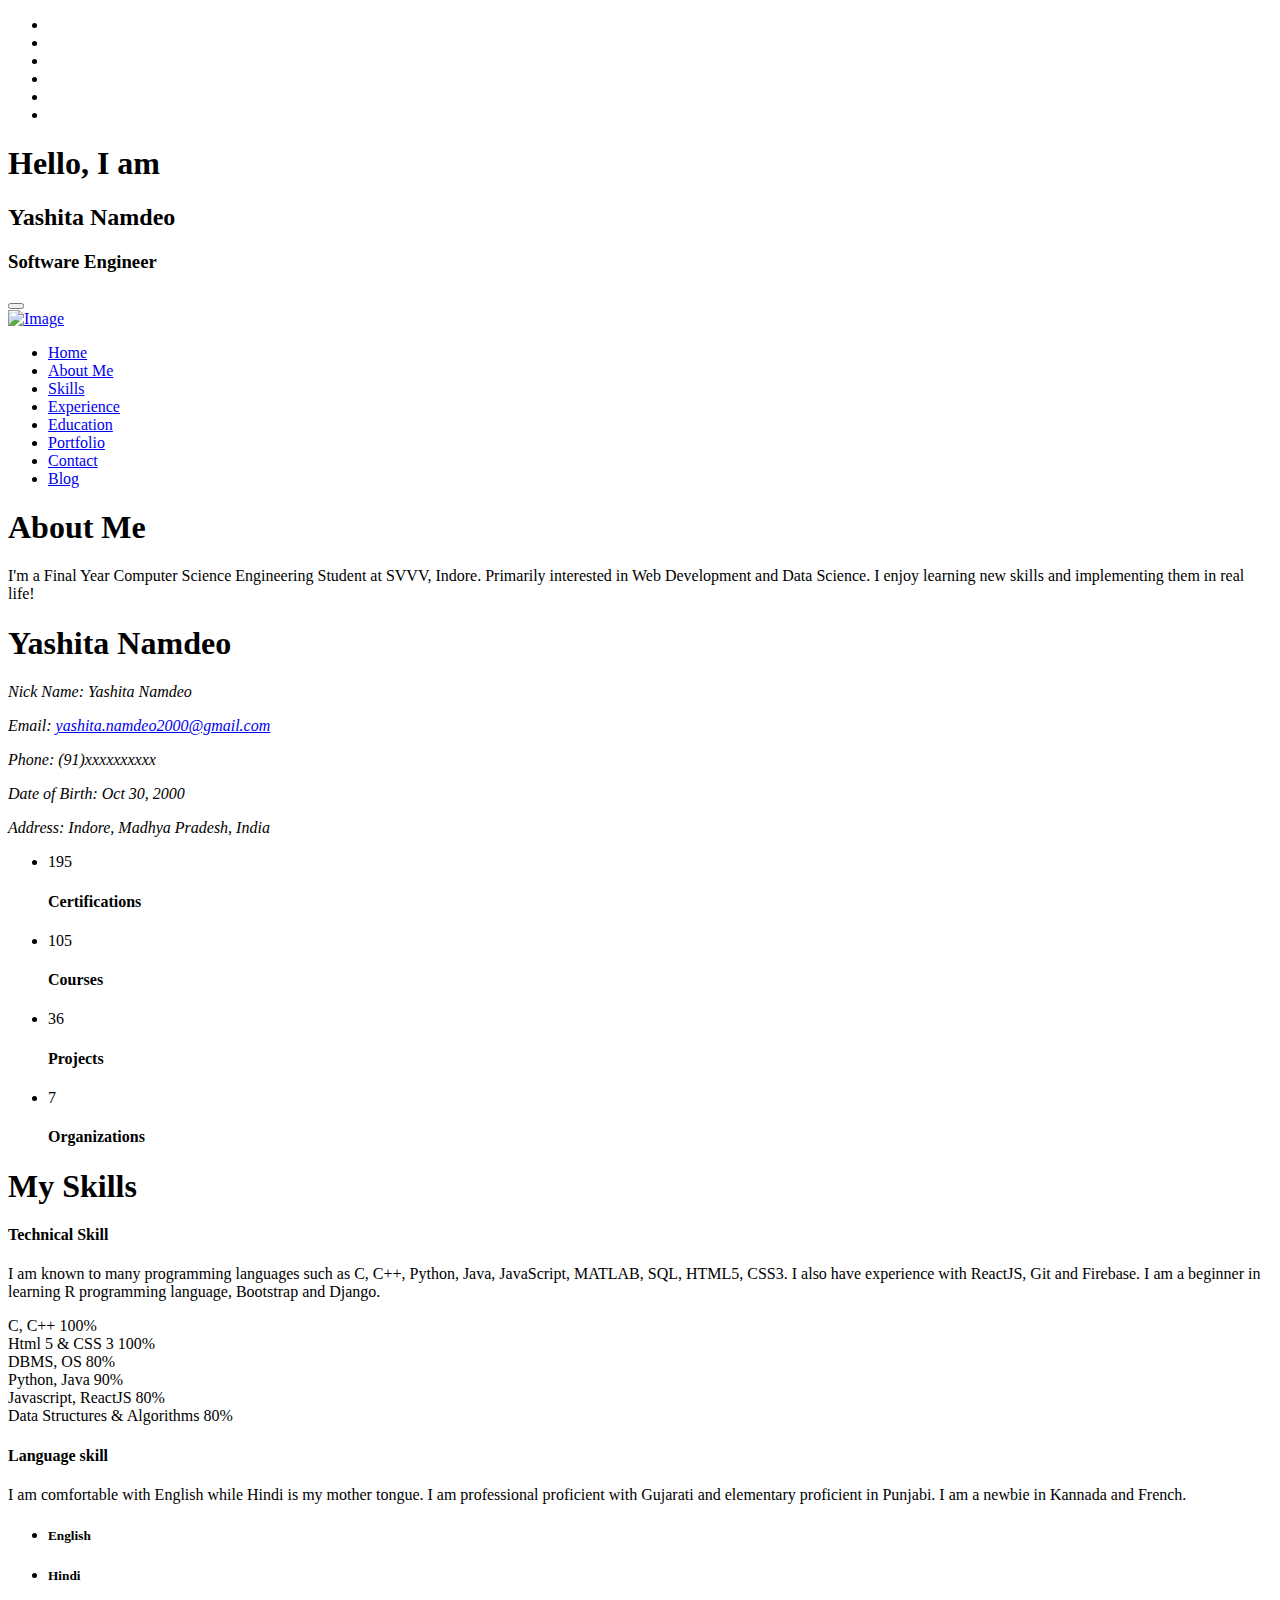
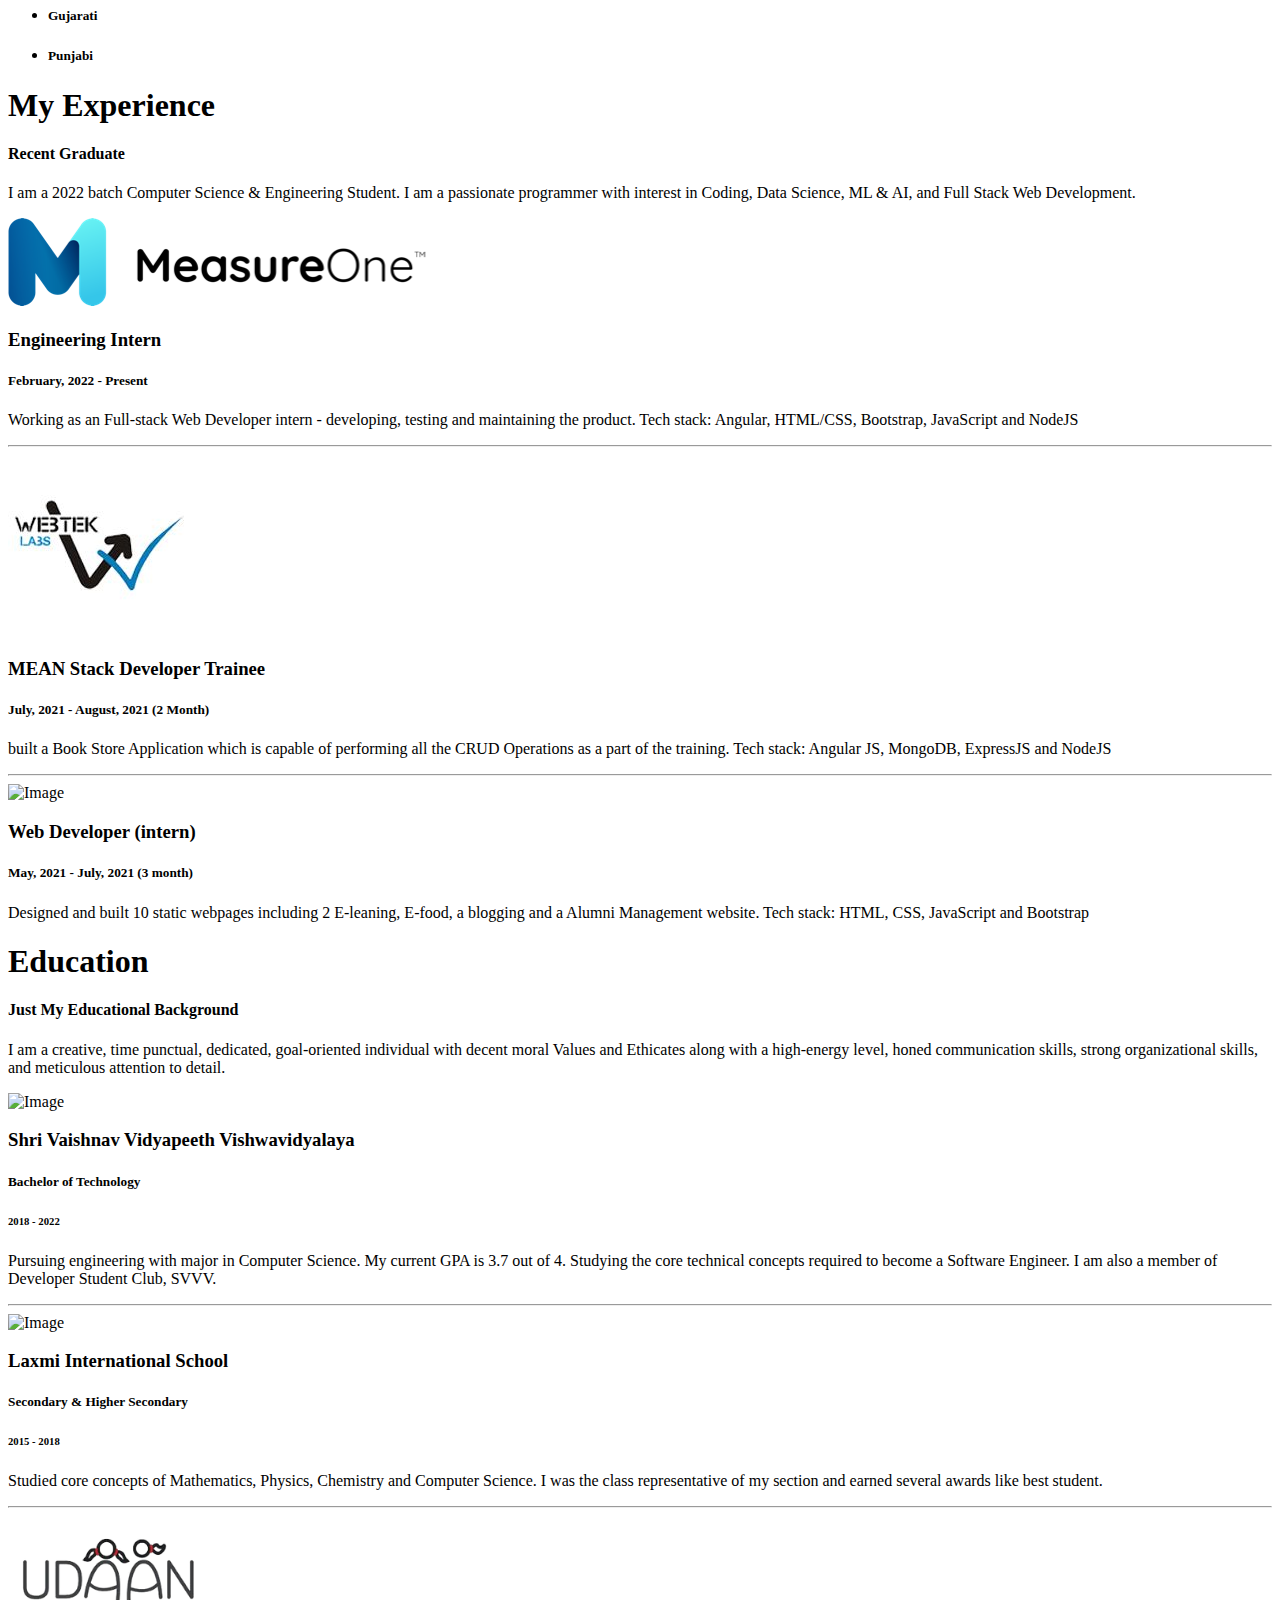
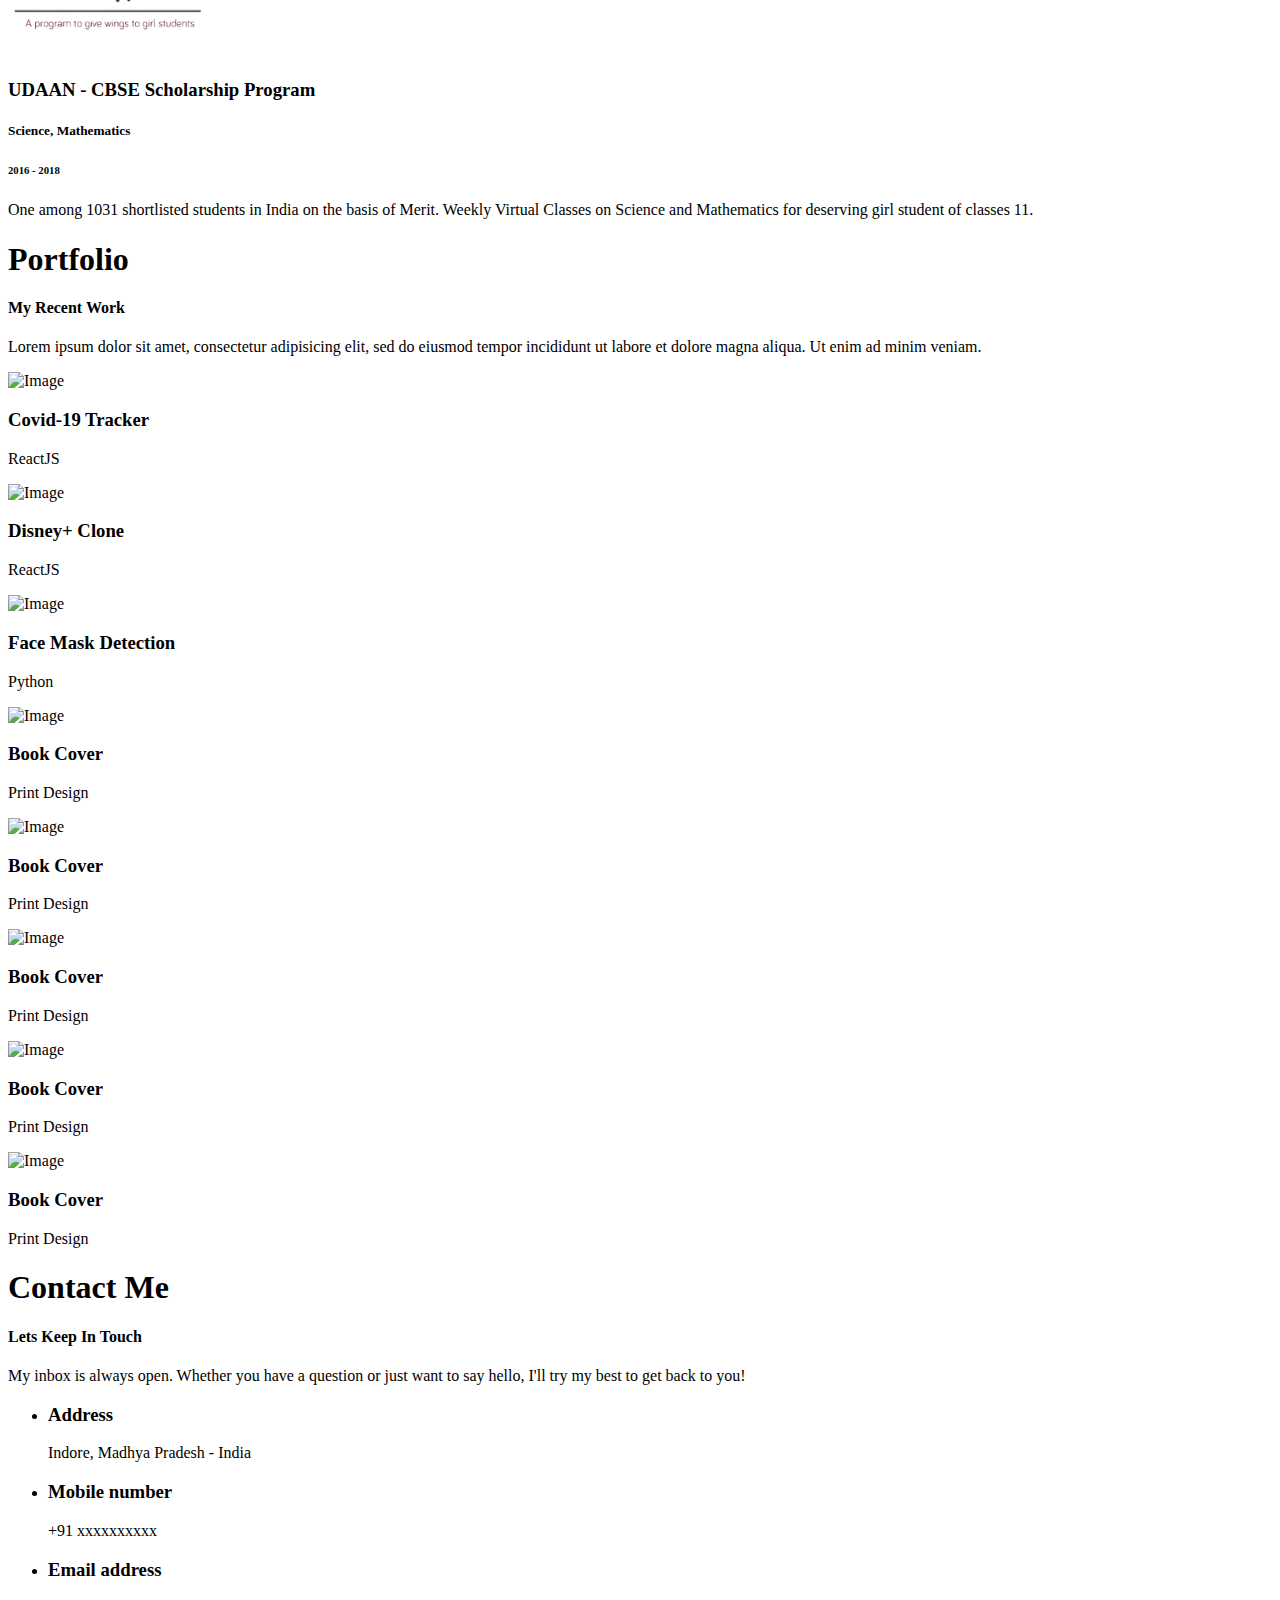
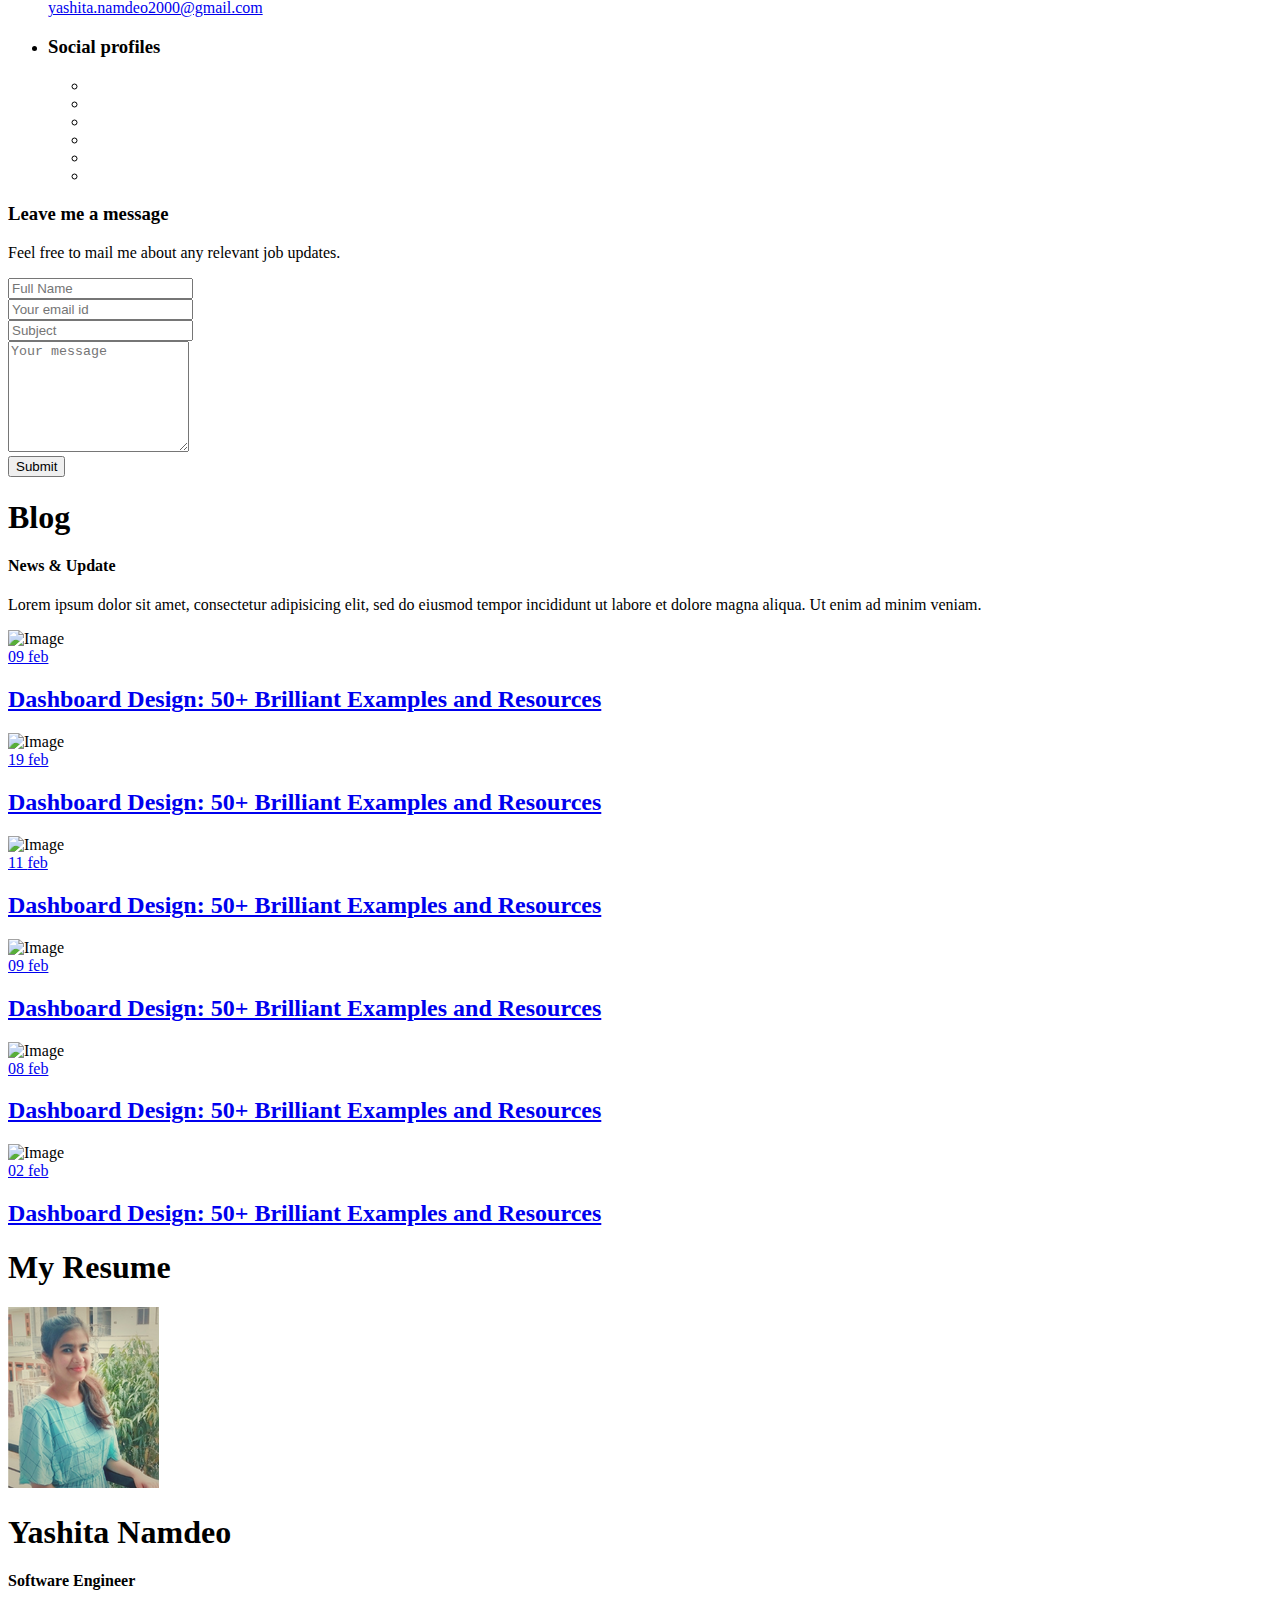
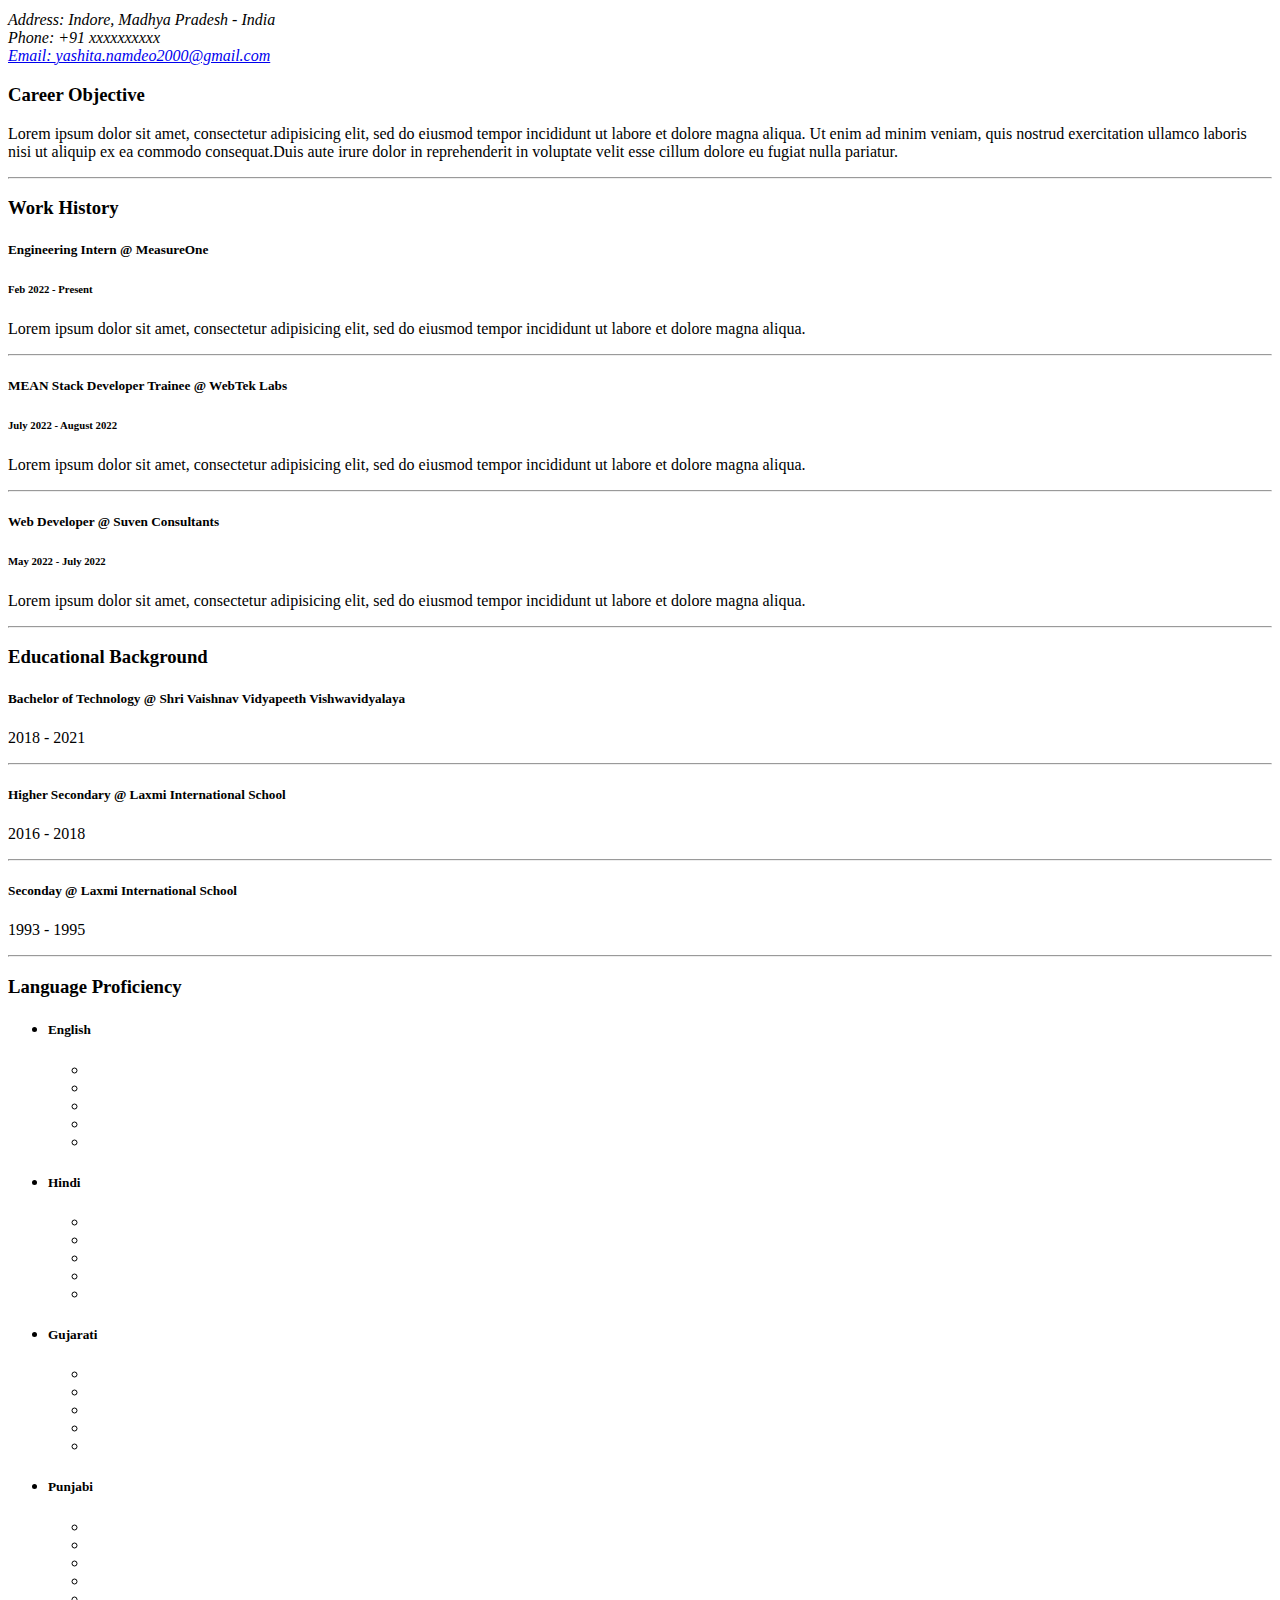
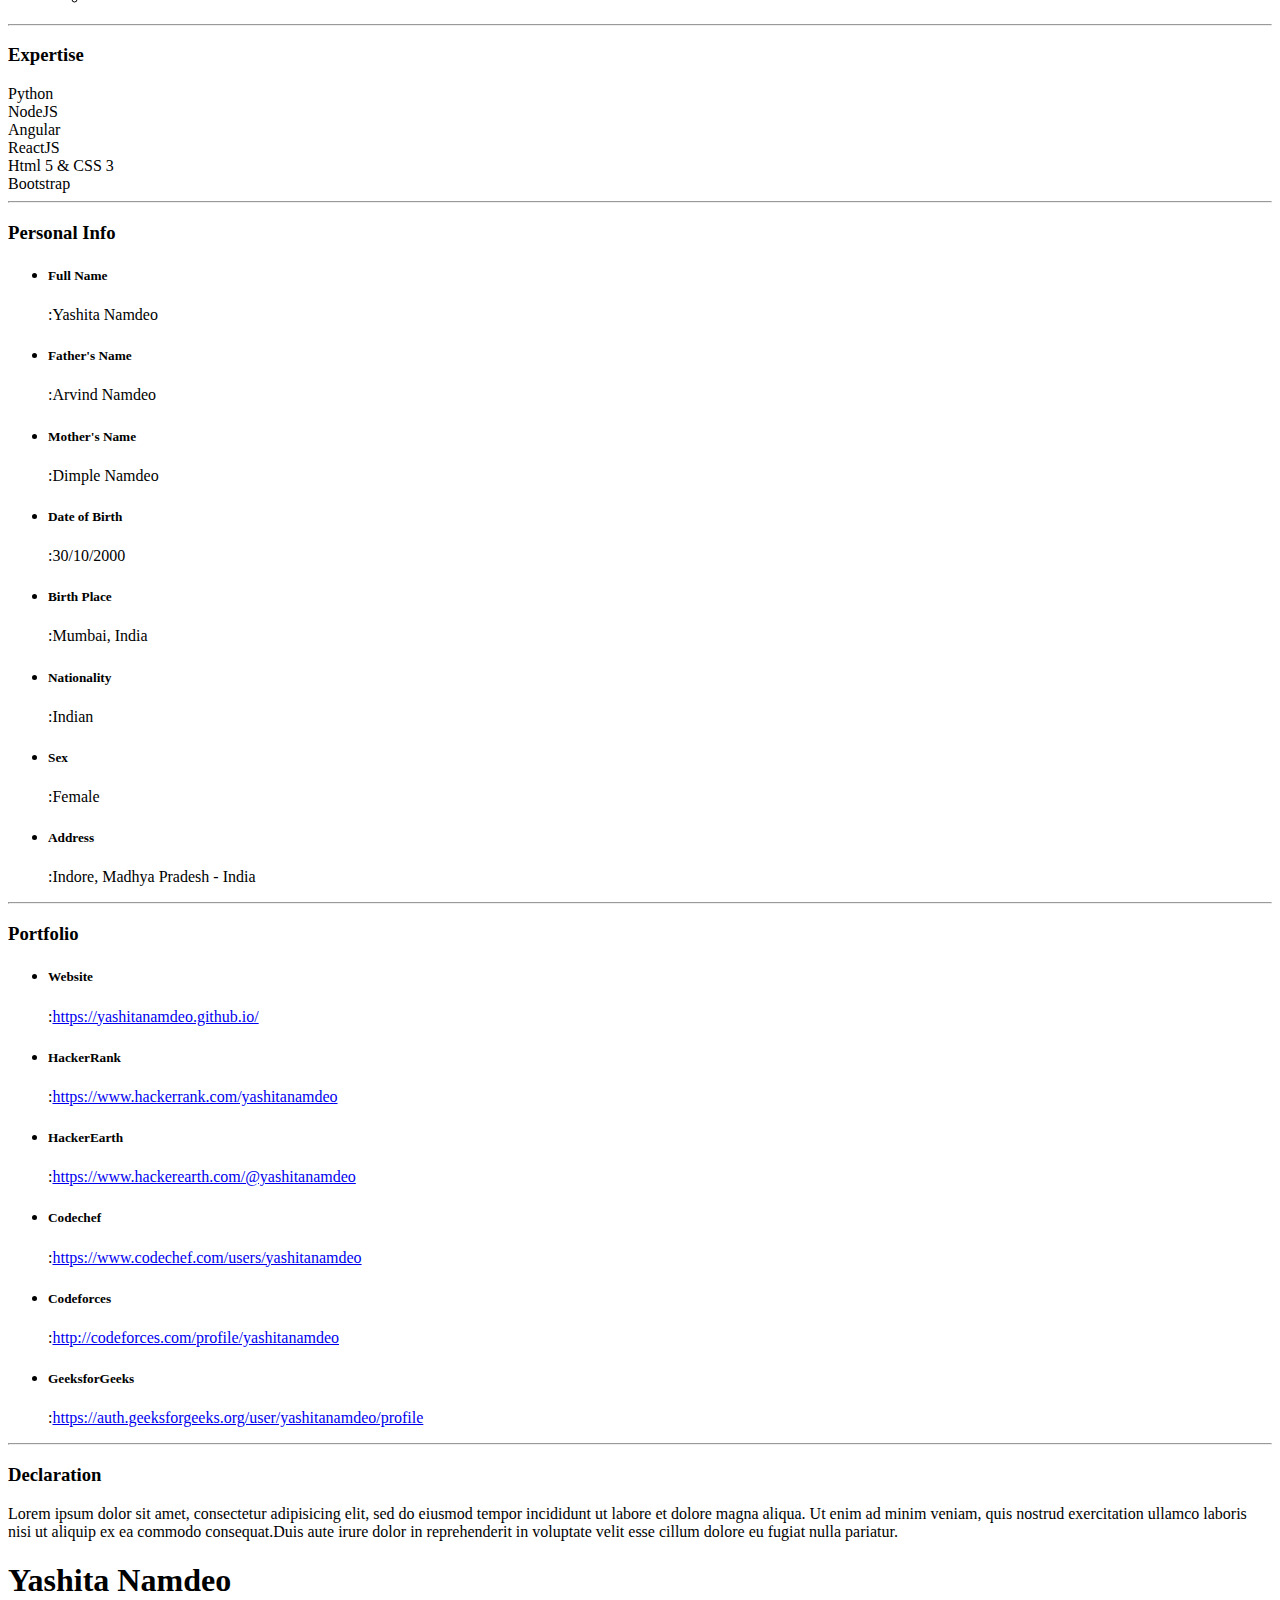
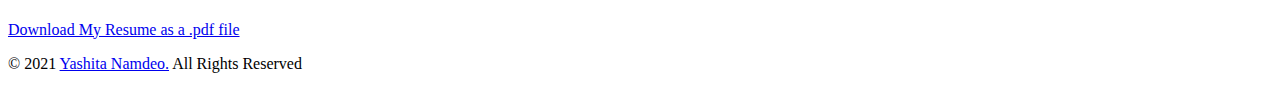
==== index-two.html @ a5d21a80 "updated contents" ====
<!DOCTYPE html>
<html lang="en">
  <head>
    <meta charset="utf-8" />
    <meta http-equiv="X-UA-Compatible" content="IE=edge" />
    <meta name="viewport" content="width=device-width, initial-scale=1" />
    <meta name="author" content="Theme Region" />
    <meta name="description" content="" />
    <title>Yashita Namdeo</title>

    <link rel="stylesheet" href="css/bootstrap.min.css" />
    <link rel="stylesheet" href="css/font-awesome.min.css" />
    <link rel="stylesheet" href="css/magnific-popup.css" />
    <link rel="stylesheet" href="css/animate.css" />
    <link rel="stylesheet" href="css/main.css" />
    <link rel="stylesheet" href="css/responsive.css" />

    <link
      href="https://fonts.googleapis.com/css?family=Montserrat:400,700|Sacramento"
      rel="stylesheet"
    />

    <link
      rel="shortcut icon"
      href="C:/Users/Arvind/Desktop/Designer-Website/images/ico/favicon.ico"
      type="image/ico"
    />
    <link
      rel="apple-touch-icon-precomposed"
      sizes="144x144"
      href="../images/ico/apple-touch-icon-144-precomposed.png"
    />
    <link
      rel="apple-touch-icon-precomposed"
      sizes="114x114"
      href="../images/ico/apple-touch-icon-114-precomposed.png"
    />
    <link
      rel="apple-touch-icon-precomposed"
      sizes="72x72"
      href="../images/ico/apple-touch-icon-72-precomposed.png"
    />
    <link
      rel="apple-touch-icon-precomposed"
      sizes="57x57"
      href="../images/ico/apple-touch-icon-57-precomposed.png"
    />

    <!--[if lt IE 9]>
      <script src="https://oss.maxcdn.com/html5shiv/3.7.2/html5shiv.min.js"></script>
      <script src="https://oss.maxcdn.com/respond/1.4.2/respond.min.js"></script>
    <![endif]-->
  </head>
  <body>
    <div class="main-wrapper home-two">
      <div id="home-banner">
        <div class="container">
          <div class="row">
            <div class="col-sm-9">
              <div class="banner-content">
                <div class="home-social">
                  <ul class="list-inline">
                    <li class="list-inline-item">
                      <a
                        href="https://facebook.com/yashitanamdeo/"
                        target="_blank"
                        ><i class="fa fa-facebook" aria-hidden="true"></i
                      ></a>
                    </li>
                    <li class="list-inline-item">
                      <a
                        href="https://www.linkedin.com/in/yashitanamdeo/"
                        target="_blank"
                        ><i class="fa fa-linkedin" aria-hidden="true"></i
                      ></a>
                    </li>
                    <li class="list-inline-item">
                      <a
                        href="https://www.instagram.com/yashitanamdeo/"
                        target="_blank"
                        ><i class="fa fa-instagram" aria-hidden="true"></i
                      ></a>
                    </li>
                    <li class="list-inline-item">
                      <a href="mailto:yashitanamdeo@gmail.com" target="_blank"
                        ><i class="fa fa-envelope-o" aria-hidden="true"></i
                      ></a>
                    </li>
                    <li class="list-inline-item">
                      <a
                        href="https://github.com/yashitanamdeo/"
                        target="_blank"
                        ><i class="fa fa-github" aria-hidden="true"></i
                      ></a>
                    </li>
                    <li class="list-inline-item">
                      <a
                        href="https://codepen.io/yashitanamdeo/"
                        target="_blank"
                        ><i class="fa fa-codepen" aria-hidden="true"></i
                      ></a>
                    </li>
                  </ul>
                </div>
                <div class="banner-info">
                  <h1>Hello, I am</h1>
                  <h2>Yashita Namdeo</h2>
                  <h3>Software Engineer</h3>
                </div>
              </div>
            </div>
          </div>
        </div>
      </div>
      <div class="container">
        <div id="navigation" class="menu-two">
          <div class="navbar navbar-expand-lg">
            <div class="navbar-header">
              <button
                class="navbar-toggler"
                type="button"
                data-toggle="collapse"
                data-target=".navbar-collapse"
                aria-controls="navbar-collapse"
                aria-expanded="false"
                aria-label="Toggle navigation"
              >
                <span class="navbar-toggler-icon"
                  ><i class="fa fa-align-justify"></i
                ></span>
              </button>
              <div class="navbar-brand logo">
                <a href="https://yashitanamdeo.github.io"
                  ><img class="img-fluid" src="images/logo.png" alt="Image"
                /></a>
              </div>
            </div>
            <div id="navbar-collapse" class="collapse navbar-collapse">
              <nav id="mainmenu">
                <ul class="nav navbar-nav">
                  <li class="scroll current">
                    <a href="#home-banner">Home</a>
                  </li>
                  <li class="scroll"><a href="#about">About Me</a></li>
                  <li class="scroll"><a href="#skill">Skills</a></li>
                  <li class="scroll"><a href="#exprience">Experience</a></li>
                  <li class="scroll"><a href="#education">Education</a></li>
                  <li class="scroll"><a href="#portfolio">Portfolio</a></li>
                  <li class="scroll"><a href="#contact">Contact</a></li>
                  <li class="scroll"><a href="#blog">Blog</a></li>
                </ul>
              </nav>
            </div>
          </div>
        </div>
      </div>
      <div id="about" class="about-section section-padding">
        <div class="container">
          <div class="row">
            <div class="col-md-4">
              <div class="section-title">
                <h1>About Me</h1>
              </div>
            </div>
            <div class="col-md-8">
              <div class="about-info">
                <p>
                  I'm a Final Year Computer Science Engineering Student at SVVV,
                  Indore. Primarily interested in Web Development and Data
                  Science. I enjoy learning new skills and implementing them in
                  real life!
                </p>
                <div class="signature">
                  <h1>Yashita Namdeo</h1>
                </div>
              </div>
              <address>
                <p><span>Nick Name:</span> Yashita Namdeo</p>
                <p>
                  <span>Email:</span>
                  <a
                    href="/cdn-cgi/l/email-protection"
                    class="__cf_email__"
                    data-cfemail="e8819c9b858da89b9d9a9281848f8d8d83c68b8785"
                    >yashita.namdeo2000@gmail.com</a
                  >
                </p>
                <p><span>Phone:</span> (91)xxxxxxxxxx</p>
                <p><span>Date of Birth:</span> Oct 30, 2000</p>
                <p><span>Address:</span> Indore, Madhya Pradesh, India</p>
              </address>
              <ul class="achievement">
                <li class="achievement-info">
                  <span class="counter">195</span>
                  <h4>Certifications</h4>
                </li>
                <li class="achievement-info">
                  <span class="counter counter1">105</span>
                  <h4>Courses</h4>
                </li>
                <li class="achievement-info">
                  <span class="counter counter2">36</span>
                  <h4>Projects</h4>
                </li>
                <li class="achievement-info">
                  <span class="counter counter3">7</span>
                  <h4>Organizations</h4>
                </li>
              </ul>
            </div>
          </div>
        </div>
      </div>
      <div id="skill" class="skill-section bg-color section-padding">
        <div class="container">
          <div class="row">
            <div class="col-md-4">
              <div class="section-title">
                <h1>My Skills</h1>
              </div>
            </div>
            <div class="col-md-8">
              <div class="section-content">
                <div class="text-info">
                  <h4>Technical Skill</h4>
                  <p>
                    I am known to many programming languages such as C, C++,
                    Python, Java, JavaScript, MATLAB, SQL, HTML5, CSS3. I also
                    have experience with ReactJS, Git and Firebase. I am a
                    beginner in learning R programming language, Bootstrap and
                    Django.
                  </p>
                </div>
                <div class="progress-content">
                  <div class="rating-bar bar-left">
                    <label>C, C++</label>
                    <span class="rating-count pull-right">100%</span>
                    <div class="skill-progress">
                      <div class="progress">
                        <div
                          class="progress-bar"
                          role="progressbar"
                          aria-valuenow="100"
                          aria-valuemin="0"
                          aria-valuemax="100"
                        ></div>
                      </div>
                    </div>
                    <label>Html 5 & CSS 3</label>
                    <span class="rating-count pull-right">100%</span>
                    <div class="skill-progress">
                      <div class="progress">
                        <div
                          class="progress-bar bar1"
                          role="progressbar"
                          aria-valuenow="100"
                          aria-valuemin="0"
                          aria-valuemax="100"
                        ></div>
                      </div>
                    </div>
                    <label>DBMS, OS</label>
                    <span class="rating-count pull-right">80%</span>
                    <div class="skill-progress">
                      <div class="progress">
                        <div
                          class="progress-bar bar2"
                          role="progressbar"
                          aria-valuenow="80"
                          aria-valuemin="0"
                          aria-valuemax="100"
                        ></div>
                      </div>
                    </div>
                  </div>
                  <div class="skill rating-bar bar-right">
                    <label>Python, Java</label>
                    <span class="rating-count pull-right">90%</span>
                    <div class="skill-progress">
                      <div class="progress">
                        <div
                          class="progress-bar bar3"
                          role="progressbar"
                          aria-valuenow="90"
                          aria-valuemin="0"
                          aria-valuemax="100"
                        ></div>
                      </div>
                    </div>
                    <label>Javascript, ReactJS</label>
                    <span class="rating-count pull-right">80%</span>
                    <div class="skill-progress">
                      <div class="progress">
                        <div
                          class="progress-bar bar4"
                          role="progressbar"
                          aria-valuenow="80"
                          aria-valuemin="0"
                          aria-valuemax="100"
                        ></div>
                      </div>
                    </div>
                    <label>Data Structures & Algorithms</label>
                    <span class="rating-count pull-right">80%</span>
                    <div class="skill-progress">
                      <div class="progress">
                        <div
                          class="progress-bar bar5"
                          role="progressbar"
                          aria-valuenow="80"
                          aria-valuemin="0"
                          aria-valuemax="100"
                        ></div>
                      </div>
                    </div>
                  </div>
                </div>
                <div class="language-skill">
                  <div class="text-info">
                    <h4>Language skill</h4>
                    <p>
                      I am comfortable with English while Hindi is my mother
                      tongue. I am professional proficient with Gujarati and
                      elementary proficient in Punjabi. I am a newbie in Kannada
                      and French.
                    </p>
                  </div>
                  <ul>
                    <li class="chart" data-percent="100">
                      <span class="percent"></span>
                      <h5>English</h5>
                    </li>
                    <li class="chart" data-percent="100">
                      <span class="percent percent1"></span>
                      <h5>Hindi</h5>
                    </li>
                    <li class="chart" data-percent="90">
                      <span class="percent percent2"></span>
                      <h5>Gujarati</h5>
                    </li>
                    <li class="chart" data-percent="30">
                      <span class="percent percent3"></span>
                      <h5>Punjabi</h5>
                    </li>
                  </ul>
                </div>
              </div>
            </div>
          </div>
        </div>
      </div>
      <div id="exprience" class="exprience-section section-padding">
        <div class="container">
          <div class="row">
            <div class="col-md-4">
              <div class="section-title">
                <h1>My Experience</h1>
              </div>
            </div>
            <div class="col-md-8">
              <div class="text-info">
                <h4>Recent Graduate</h4>
                <p>
                  I am a 2022 batch Computer Science & Engineering Student. I am
                  a passionate programmer with interest in Coding, Data Science,
                  ML & AI, and Full Stack Web Development.
                </p>
              </div>
              <div class="exprience">
                <div class="exprience-image">
                  <img
                    class="img-fluid"
                    src="images/exprience/m1.webp"
                    alt="Image"
                  />
                </div>
                <div class="exprience-info">
                  <h3>Engineering Intern</h3>
                  <h5>February, 2022 - Present</h5>
                  <p>
                    Working as an Full-stack Web Developer intern - developing,
                    testing and maintaining the product. Tech stack: Angular,
                    HTML/CSS, Bootstrap, JavaScript and NodeJS
                  </p>
                </div>
              </div>
              <hr />
              <div class="exprience">
                <div class="exprience-image">
                  <img
                    class="img-fluid"
                    src="images/exprience/2.png"
                    alt="Image"
                  />
                </div>
                <div class="exprience-info">
                  <h3>MEAN Stack Developer Trainee</h3>
                  <h5>July, 2021 - August, 2021 (2 Month)</h5>
                  <p>
                    built a Book Store Application which is capable of
                    performing all the CRUD Operations as a part of the
                    training. Tech stack: Angular JS, MongoDB, ExpressJS and
                    NodeJS
                  </p>
                </div>
              </div>
              <hr />
              <div class="exprience">
                <div class="exprience-image">
                  <img
                    class="img-fluid"
                    src="images/exprience/1.png"
                    alt="Image"
                  />
                </div>
                <div class="exprience-info">
                  <h3>Web Developer (intern)</h3>
                  <h5>May, 2021 - July, 2021 (3 month)</h5>
                  <p>
                    Designed and built 10 static webpages including 2 E-leaning,
                    E-food, a blogging and a Alumni Management website. Tech
                    stack: HTML, CSS, JavaScript and Bootstrap
                  </p>
                </div>
              </div>
              <!-- <hr />
              <div class="exprience">
                <div class="exprience-image">
                  <img
                    class="img-fluid"
                    src="images/exprience/2.png"
                    alt="Image"
                  />
                </div>
                <div class="exprience-info">
                  <h3>Former Graphic Designer</h3>
                  <h5>March, 2011 - June, 2012 (1 year, 3 Month)</h5>
                  <p>
                    Lorem ipsum dolor sit amet, consectetur adipisicing elit,
                    sed do eiusmod tempor incididunt ut labore et dolore magna
                    aliqua. Ut enim ad minim veniam.
                  </p>
                </div>
              </div>
              <hr />
              <div class="exprience">
                <div class="exprience-image">
                  <img
                    class="img-fluid"
                    src="images/exprience/3.png"
                    alt="Image"
                  />
                </div>
                <div class="exprience-info">
                  <h3>Head of Design</h3>
                  <h5>March, 2005 - March, 2011 (6 years)</h5>
                  <p>
                    Lorem ipsum dolor sit amet, consectetur adipisicing elit,
                    sed do eiusmod tempor incididunt ut labore et dolore magna
                    aliqua. Ut enim ad minim veniam.
                  </p>
                </div>
              </div>
              <hr />
              <div class="exprience">
                <div class="exprience-image">
                  <img
                    class="img-fluid"
                    src="images/exprience/4.png"
                    alt="Image"
                  />
                </div>
                <div class="exprience-info">
                  <h3>Graphic Designer</h3>
                  <h5>January, 2004 - March, 2005 (1 Year, 2 Months)</h5>
                  <p>
                    Lorem ipsum dolor sit amet, consectetur adipisicing elit,
                    sed do eiusmod tempor incididunt ut labore et dolore magna
                    aliqua. Ut enim ad minim veniam.
                  </p>
                </div>
              </div>
              <hr />
              <div class="exprience">
                <div class="exprience-image">
                  <img
                    class="img-fluid"
                    src="images/exprience/5.png"
                    alt="Image"
                  />
                </div>
                <div class="exprience-info">
                  <h3>Graphic Designer (intern)</h3>
                  <h5>January, 2002 - August, 2004 (2 years, 7 months)</h5>
                  <p>
                    Lorem ipsum dolor sit amet, consectetur adipisicing elit,
                    sed do eiusmod tempor incididunt ut labore et dolore magna
                    aliqua. Ut enim ad minim veniam.
                  </p>
                </div>
              </div> -->
            </div>
          </div>
        </div>
      </div>
      <div id="education" class="education-section bg-color section-padding">
        <div class="container">
          <div class="row">
            <div class="col-md-4">
              <div class="section-title">
                <h1>Education</h1>
              </div>
            </div>
            <div class="col-md-8">
              <div class="section-content">
                <div class="text-info">
                  <h4>Just My Educational Background</h4>
                  <p>
                    I am a creative, time punctual, dedicated, goal-oriented
                    individual with decent moral Values and Ethicates along with
                    a high-energy level, honed communication skills, strong
                    organizational skills, and meticulous attention to detail.
                  </p>
                </div>
                <div class="education-info">
                  <img
                    class="img-fluid"
                    src="images/education/1.png"
                    alt="Image"
                  />
                  <h3>Shri Vaishnav Vidyapeeth Vishwavidyalaya</h3>
                  <h5>Bachelor of Technology</h5>
                  <h6>2018 - 2022</h6>
                  <p>
                    Pursuing engineering with major in Computer Science. My
                    current GPA is 3.7 out of 4. Studying the core technical
                    concepts required to become a Software Engineer. I am also a
                    member of Developer Student Club, SVVV.
                  </p>
                </div>
                <hr />
                <div class="education-info">
                  <img
                    class="img-fluid"
                    src="images/education/2.png"
                    alt="Image"
                  />
                  <h3>Laxmi International School</h3>
                  <h5>Secondary & Higher Secondary</h5>
                  <h6>2015 - 2018</h6>
                  <p>
                    Studied core concepts of Mathematics, Physics, Chemistry and
                    Computer Science. I was the class representative of my
                    section and earned several awards like best student.
                  </p>
                </div>
                <hr />
                <div class="education-info">
                  <img
                    class="img-fluid"
                    src="images/education/u.png"
                    alt="Image"
                  />
                  <h3>UDAAN - CBSE Scholarship Program</h3>
                  <h5>Science, Mathematics</h5>
                  <h6>2016 - 2018</h6>
                  <p>
                    One among 1031 shortlisted students in India on the basis of Merit.
                    Weekly Virtual Classes on Science and Mathematics for deserving girl student of classes 11.
                  </p>
                </div>
              </div>
            </div>
          </div>
        </div>
      </div>
      <div id="portfolio" class="portfolio-section section-padding">
        <div class="container">
          <div class="row">
            <div class="col-md-4">
              <div class="section-title">
                <h1>Portfolio</h1>
              </div>
            </div>
            <div class="col-md-8">
              <div class="text-info">
                <h4>My Recent Work</h4>
                <p>
                  Lorem ipsum dolor sit amet, consectetur adipisicing elit, sed
                  do eiusmod tempor incididunt ut labore et dolore magna aliqua.
                  Ut enim ad minim veniam.
                </p>
              </div>
              <div class="portfolio-content">
                <div class="row">
                  <div class="col-sm-6">
                    <div class="portfolio-item">
                      <img
                        class="img-fluid"
                        src="images/portfolio/1.png"
                        alt="Image"
                      />
                      <div class="portfolio-overlay">
                        <div class="portfolio-info">
                          <a href="images/portfolio/1.jpg"
                            ><i
                              class="fa fa-camera-retro"
                              aria-hidden="true"
                            ></i
                          ></a>
                          <h3>Covid-19 Tracker</h3>
                          <p>ReactJS</p>
                        </div>
                      </div>
                    </div>
                  </div>
                  <div class="col-sm-6">
                    <div class="portfolio-item">
                      <img
                        class="img-fluid"
                        src="images/portfolio/2.png"
                        alt="Image"
                      />
                      <div class="portfolio-overlay">
                        <div class="portfolio-info">
                          <a href="images/portfolio/2.jpg"
                            ><i
                              class="fa fa-camera-retro"
                              aria-hidden="true"
                            ></i
                          ></a>
                          <h3>Disney+ Clone</h3>
                          <p>ReactJS</p>
                        </div>
                      </div>
                    </div>
                  </div>
                  <div class="col-sm-6">
                    <div class="portfolio-item">
                      <img
                        class="img-fluid"
                        src="images/portfolio/3.png"
                        alt="Image"
                      />
                      <div class="portfolio-overlay">
                        <div class="portfolio-info">
                          <a href="images/portfolio/3.jpg"
                            ><i
                              class="fa fa-camera-retro"
                              aria-hidden="true"
                            ></i
                          ></a>
                          <h3>Face Mask Detection</h3>
                          <p>Python</p>
                        </div>
                      </div>
                    </div>
                  </div>
                  <div class="col-sm-6">
                    <div class="portfolio-item">
                      <img
                        class="img-fluid"
                        src="images/portfolio/4.jpg"
                        alt="Image"
                      />
                      <div class="portfolio-overlay">
                        <div class="portfolio-info">
                          <a href="images/portfolio/4.jpg"
                            ><i
                              class="fa fa-camera-retro"
                              aria-hidden="true"
                            ></i
                          ></a>
                          <h3>Book Cover</h3>
                          <p>Print Design</p>
                        </div>
                      </div>
                    </div>
                  </div>
                  <div class="col-sm-6">
                    <div class="portfolio-item">
                      <img
                        class="img-fluid"
                        src="images/portfolio/5.jpg"
                        alt="Image"
                      />
                      <div class="portfolio-overlay">
                        <div class="portfolio-info">
                          <a href="images/portfolio/5.jpg"
                            ><i
                              class="fa fa-camera-retro"
                              aria-hidden="true"
                            ></i
                          ></a>
                          <h3>Book Cover</h3>
                          <p>Print Design</p>
                        </div>
                      </div>
                    </div>
                  </div>
                  <div class="col-sm-6">
                    <div class="portfolio-item">
                      <img
                        class="img-fluid"
                        src="images/portfolio/6.jpg"
                        alt="Image"
                      />
                      <div class="portfolio-overlay">
                        <div class="portfolio-info">
                          <a href="images/portfolio/6.jpg"
                            ><i
                              class="fa fa-camera-retro"
                              aria-hidden="true"
                            ></i
                          ></a>
                          <h3>Book Cover</h3>
                          <p>Print Design</p>
                        </div>
                      </div>
                    </div>
                  </div>
                  <div class="col-sm-6">
                    <div class="portfolio-item">
                      <img
                        class="img-fluid"
                        src="images/portfolio/7.jpg"
                        alt="Image"
                      />
                      <div class="portfolio-overlay">
                        <div class="portfolio-info">
                          <a href="images/portfolio/7.jpg"
                            ><i
                              class="fa fa-camera-retro"
                              aria-hidden="true"
                            ></i
                          ></a>
                          <h3>Book Cover</h3>
                          <p>Print Design</p>
                        </div>
                      </div>
                    </div>
                  </div>
                  <div class="col-sm-6">
                    <div class="portfolio-item">
                      <img
                        class="img-fluid"
                        src="images/portfolio/8.jpg"
                        alt="Image"
                      />
                      <div class="portfolio-overlay">
                        <div class="portfolio-info">
                          <a href="images/portfolio/8.jpg"
                            ><i
                              class="fa fa-camera-retro"
                              aria-hidden="true"
                            ></i
                          ></a>
                          <h3>Book Cover</h3>
                          <p>Print Design</p>
                        </div>
                      </div>
                    </div>
                  </div>
                </div>
              </div>
            </div>
          </div>
        </div>
      </div>
      <div id="contact" class="contact-section bg-color section-padding">
        <div class="container">
          <div class="row">
            <div class="col-md-4">
              <div class="section-title">
                <h1>Contact Me</h1>
              </div>
            </div>
            <div class="col-md-8">
              <div class="section-content">
                <div class="text-info">
                  <h4>Lets Keep In Touch</h4>
                  <p>
                    My inbox is always open. Whether you have a question or just want to say hello,
                    I'll try my best to get back to you!
                  </p>
                </div>
                <div class="address">
                  <ul>
                    <li>
                      <div class="icons">
                        <i class="fa fa-map-signs" aria-hidden="true"></i>
                      </div>
                      <h3>Address</h3>
                      <p>Indore, Madhya Pradesh - India</p>
                    </li>
                    <li>
                      <div class="icons icons1">
                        <i class="fa fa-phone" aria-hidden="true"></i>
                      </div>
                      <h3>Mobile number</h3>
                      <p>+91 xxxxxxxxxx</p>
                    </li>
                    <li>
                      <div class="icons icons2">
                        <i class="fa fa-envelope-o" aria-hidden="true"></i>
                      </div>
                      <h3>Email address</h3>
                      <a href="mailto:yashita.namdeo2000@gmail.com"
                        ><span
                          class="__cf_email__"
                          data-cfemail="7a130e09171f3a090f080013161d1f1f1154191517"
                          >yashita.namdeo2000@gmail.com</span
                        ></a
                      >
                    </li>
                    <li>
                      <div class="icons icons3">
                        <i class="fa fa-external-link" aria-hidden="true"></i>
                      </div>
                      <h3>Social profiles</h3>
                      <ul class="social list-inline">
                        <li>
                          <a
                            href="https://facebook.com/yashitanamdeo/"
                            target="_blank"
                            ><i class="fa fa-facebook" aria-hidden="true"></i
                          ></a>
                        </li>
                        <li>
                          <a
                            href="https://www.linkedin.com/in/yashitanamdeo/"
                            target="_blank"
                            ><i class="fa fa-linkedin" aria-hidden="true"></i
                          ></a>
                        </li>
                        <li>
                          <a
                            href="https://www.instagram.com/yashitanamdeo/"
                            target="_blank"
                            ><i class="fa fa-instagram" aria-hidden="true"></i
                          ></a>
                        </li>
                        <li>
                          <a
                            href="mailto:yashitanamdeo@gmail.com"
                            target="_blank"
                            ><i
                              class="fa fa-envelope-open-o"
                              aria-hidden="true"
                            ></i
                          ></a>
                        </li>
                        <li>
                          <a
                            href="https://github.com/yashitanamdeo/"
                            target="_blank"
                            ><i class="fa fa-github" aria-hidden="true"></i
                          ></a>
                        </li>
                        <li>
                          <a
                            href="https://codepen.io/yashitanamdeo/"
                            target="_blank"
                            ><i class="fa fa-codepen" aria-hidden="true"></i
                          ></a>
                        </li>
                      </ul>
                    </li>
                  </ul>
                </div>
                <div class="contact">
                  <div class="contact-info">
                    <div class="title">
                      <div class="icons">
                        <i class="fa fa-commenting-o" aria-hidden="true"></i>
                      </div>
                      <h3>Leave me a message</h3>
                    </div>
                    <p>
                      Feel free to mail me about any relevant job updates.
                    </p>
                  </div>
                  <form
                    id="contact-form"
                    class="contact-form"
                    name="contact-form"
                    method="post"
                    action="#"
                  >
                    <div class="row">
                      <div class="col-sm-6">
                        <div class="form-group">
                          <input
                            type="text"
                            class="form-control"
                            required="required"
                            placeholder="Full Name"
                          />
                        </div>
                      </div>
                      <div class="col-sm-6">
                        <div class="form-group">
                          <input
                            type="email"
                            class="form-control"
                            required="required"
                            placeholder="Your email id"
                          />
                        </div>
                      </div>
                      <div class="col-sm-12">
                        <div class="form-group">
                          <input
                            type="text"
                            class="form-control"
                            required="required"
                            placeholder="Subject"
                          />
                        </div>
                      </div>
                      <div class="col-sm-12">
                        <div class="form-group">
                          <textarea
                            name="message"
                            required="required"
                            class="form-control"
                            rows="7"
                            placeholder="Your message"
                          ></textarea>
                        </div>
                      </div>
                    </div>
                    <div class="form-group pull-right">
                      <button type="submit" class="btn btn-primary">
                        Submit
                      </button>
                    </div>
                  </form>
                </div>
              </div>
            </div>
          </div>
        </div>
      </div>
      <div id="blog" class="blog-section section-padding">
        <div class="container">
          <div class="row">
            <div class="col-md-4">
              <div class="section-title">
                <h1>Blog</h1>
              </div>
            </div>
            <div class="col-md-8">
              <div class="text-info">
                <h4>News & Update</h4>
                <p>
                  Lorem ipsum dolor sit amet, consectetur adipisicing elit, sed
                  do eiusmod tempor incididunt ut labore et dolore magna aliqua.
                  Ut enim ad minim veniam.
                </p>
              </div>
              <div class="row">
                <div class="col-sm-6">
                  <div class="entry-post">
                    <div class="entry-thumbnail">
                      <div class="thumbnail-oberlay"></div>
                      <img
                        class="img-fluid"
                        src="images/blog/1.jpg"
                        alt="Image"
                      />
                    </div>
                    <div class="post-content">
                      <div class="time">
                        <a href="#">09 <span>feb</span></a>
                      </div>
                      <div class="entry-title">
                        <h2>
                          <a href="blog.html"
                            >Dashboard Design: 50+ Brilliant Examples and
                            Resources</a
                          >
                        </h2>
                      </div>
                    </div>
                  </div>
                </div>
                <div class="col-sm-6">
                  <div class="entry-post">
                    <div class="entry-thumbnail">
                      <div class="thumbnail-oberlay"></div>
                      <img
                        class="img-fluid"
                        src="images/blog/2.jpg"
                        alt="Image"
                      />
                    </div>
                    <div class="post-content">
                      <div class="time time1">
                        <a href="#">19 <span>feb</span></a>
                      </div>
                      <div class="entry-title">
                        <h2>
                          <a href="blog.html"
                            >Dashboard Design: 50+ Brilliant Examples and
                            Resources</a
                          >
                        </h2>
                      </div>
                    </div>
                  </div>
                </div>
                <div class="col-sm-6">
                  <div class="entry-post">
                    <div class="entry-thumbnail">
                      <div class="thumbnail-oberlay"></div>
                      <img
                        class="img-fluid"
                        src="images/blog/3.jpg"
                        alt="Image"
                      />
                    </div>
                    <div class="post-content">
                      <div class="time time2">
                        <a href="#">11 <span>feb</span></a>
                      </div>
                      <div class="entry-title">
                        <h2>
                          <a href="blog.html"
                            >Dashboard Design: 50+ Brilliant Examples and
                            Resources</a
                          >
                        </h2>
                      </div>
                    </div>
                  </div>
                </div>
                <div class="col-sm-6">
                  <div class="entry-post">
                    <div class="entry-thumbnail">
                      <div class="thumbnail-oberlay"></div>
                      <img
                        class="img-fluid"
                        src="images/blog/4.jpg"
                        alt="Image"
                      />
                    </div>
                    <div class="post-content">
                      <div class="time time3">
                        <a href="#">09 <span>feb</span></a>
                      </div>
                      <div class="entry-title">
                        <h2>
                          <a href="#"
                            >Dashboard Design: 50+ Brilliant Examples and
                            Resources</a
                          >
                        </h2>
                      </div>
                    </div>
                  </div>
                </div>
                <div class="col-sm-6">
                  <div class="entry-post">
                    <div class="entry-thumbnail">
                      <div class="thumbnail-oberlay"></div>
                      <img
                        class="img-fluid"
                        src="images/blog/5.jpg"
                        alt="Image"
                      />
                    </div>
                    <div class="post-content">
                      <div class="time time4">
                        <a href="#">08 <span>feb</span></a>
                      </div>
                      <div class="entry-title">
                        <h2>
                          <a href="#"
                            >Dashboard Design: 50+ Brilliant Examples and
                            Resources</a
                          >
                        </h2>
                      </div>
                    </div>
                  </div>
                </div>
                <div class="col-sm-6">
                  <div class="entry-post">
                    <div class="entry-thumbnail">
                      <div class="thumbnail-oberlay"></div>
                      <img
                        class="img-fluid"
                        src="images/blog/6.jpg"
                        alt="Image"
                      />
                    </div>
                    <div class="post-content">
                      <div class="time time5">
                        <a href="#">02 <span>feb</span></a>
                      </div>
                      <div class="entry-title">
                        <h2>
                          <a href="#"
                            >Dashboard Design: 50+ Brilliant Examples and
                            Resources</a
                          >
                        </h2>
                      </div>
                    </div>
                  </div>
                </div>
              </div>
            </div>
          </div>
        </div>
      </div>
      <div id="profile" class="profile-section bg-color section-padding">
        <div class="container">
          <div class="row">
            <div class="col-md-4">
              <div class="section-title">
                <h1>My Resume</h1>
              </div>
            </div>
            <div class="col-md-8">
              <div class="section-content">
                <div class="profile-logo">
                  <img class="img-fluid" src="images/profile.png" alt="Image" />
                </div>
                <div class="profile-info">
                  <h1>Yashita Namdeo</h1>
                  <h4>Software Engineer</h4>
                  <address>
                    <p>
                      Address: Indore, Madhya Pradesh - India <br />
                      Phone: +91 xxxxxxxxxx <br />
                      <a href="mailto:yashita.namdeo2000@gmail.com"
                        >Email:
                        <span
                          class="__cf_email__"
                          data-cfemail="b7dec3c4dad2f7c4c2c5cddedbd2d0d2d2dc99d4d8da"
                          >yashita.namdeo2000@gmail.com</span
                        ></a
                      >
                    </p>
                  </address>
                </div>
                <div class="career-objective">
                  <div class="title">
                    <div class="icons">
                      <i class="fa fa-black-tie" aria-hidden="true"></i>
                    </div>
                    <h3>Career Objective</h3>
                  </div>
                  <div class="sub-content">
                    <p>
                      Lorem ipsum dolor sit amet, consectetur adipisicing elit,
                      sed do eiusmod tempor incididunt ut labore et dolore magna
                      aliqua. Ut enim ad minim veniam, quis nostrud exercitation
                      ullamco laboris nisi ut aliquip ex ea commodo
                      consequat.Duis aute irure dolor in reprehenderit in
                      voluptate velit esse cillum dolore eu fugiat nulla
                      pariatur.
                    </p>
                  </div>
                </div>
                <hr />
                <div class="work-history">
                  <div class="title">
                    <div class="icons">
                      <i class="fa fa-briefcase" aria-hidden="true"></i>
                    </div>
                    <h3>Work History</h3>
                  </div>
                  <div class="sub-content">
                    <div class="history">
                      <h5>Engineering Intern @ MeasureOne</h5>
                      <h6>Feb 2022 - Present</h6>
                      <p>
                        Lorem ipsum dolor sit amet, consectetur adipisicing
                        elit, sed do eiusmod tempor incididunt ut labore et
                        dolore magna aliqua.
                      </p>
                    </div>
                    <hr />
                    <div class="history">
                      <h5>MEAN Stack Developer Trainee @ WebTek Labs</h5>
                      <h6>July 2022 - August 2022</h6>
                      <p>
                        Lorem ipsum dolor sit amet, consectetur adipisicing
                        elit, sed do eiusmod tempor incididunt ut labore et
                        dolore magna aliqua.
                      </p>
                    </div>
                    <hr />
                    <div class="history">
                      <h5>Web Developer @ Suven Consultants</h5>
                      <h6>May 2022 - July 2022</h6>
                      <p>
                        Lorem ipsum dolor sit amet, consectetur adipisicing
                        elit, sed do eiusmod tempor incididunt ut labore et
                        dolore magna aliqua.
                      </p>
                    </div>
                    <!-- <hr />
                    <div class="history">
                      <h5>Graphic Designer @ Precision</h5>
                      <h6>2004 - 2005</h6>
                      <p>
                        Lorem ipsum dolor sit amet, consectetur adipisicing
                        elit, sed do eiusmod tempor incididunt ut labore et
                        dolore magna aliqua.
                      </p>
                    </div>
                    <hr />
                    <div class="history">
                      <h5>
                        Graphic Designer (Intern) @ Costa Rica Fruit Compnay
                      </h5>
                      <h6>2002 - 2004</h6>
                      <p>
                        Lorem ipsum dolor sit amet, consectetur adipisicing
                        elit, sed do eiusmod tempor incididunt ut labore et
                        dolore magna aliqua.
                      </p>
                    </div> -->
                  </div>
                </div>
                <hr />
                <div class="educational-background">
                  <div class="title">
                    <div class="icons">
                      <i class="fa fa-graduation-cap" aria-hidden="true"></i>
                    </div>
                    <h3>Educational Background</h3>
                  </div>
                  <div class="sub-content">
                    <div class="education">
                      <h5>Bachelor of Technology @ Shri Vaishnav Vidyapeeth Vishwavidyalaya</h5>
                      <p>2018 - 2021</p>
                    </div>
                    <hr />
                    <div class="education">
                      <h5>Higher Secondary @ Laxmi International School</h5>
                      <p>2016 - 2018</p>
                    </div>
                    <hr />
                    <div class="education">
                      <h5>Seconday @ Laxmi International School</h5>
                      <p>1993 - 1995</p>
                    </div>
                  </div>
                </div>
                <hr />
                <div class="language-proficiency">
                  <div class="title">
                    <div class="icons">
                      <i class="fa fa-language" aria-hidden="true"></i>
                    </div>
                    <h3>Language Proficiency</h3>
                  </div>
                  <div class="sub-content">
                    <ul class="list-inline">
                      <li>
                        <h5>English</h5>
                        <ul>
                          <li><i class="fa fa-star" aria-hidden="true"></i></li>
                          <li><i class="fa fa-star" aria-hidden="true"></i></li>
                          <li><i class="fa fa-star" aria-hidden="true"></i></li>
                          <li><i class="fa fa-star" aria-hidden="true"></i></li>
                          <li><i class="fa fa-star" aria-hidden="true"></i></li>
                        </ul>
                      </li>
                      <li>
                        <h5>Hindi</h5>
                        <ul>
                          <li><i class="fa fa-star" aria-hidden="true"></i></li>
                          <li><i class="fa fa-star" aria-hidden="true"></i></li>
                          <li><i class="fa fa-star" aria-hidden="true"></i></li>
                          <li><i class="fa fa-star" aria-hidden="true"></i></li>
                          <li><i class="fa fa-star" aria-hidden="true"></i></li>
                        </ul>
                      </li>
                      <li>
                        <h5>Gujarati</h5>
                        <ul>
                          <li><i class="fa fa-star" aria-hidden="true"></i></li>
                          <li><i class="fa fa-star" aria-hidden="true"></i></li>
                          <li><i class="fa fa-star" aria-hidden="true"></i></li>
                          <li>
                            <i class="fa fa-star-o" aria-hidden="true"></i>
                          </li>
                          <li>
                            <i class="fa fa-star-o" aria-hidden="true"></i>
                          </li>
                        </ul>
                      </li>
                      <li>
                        <h5>Punjabi</h5>
                        <ul>
                          <li><i class="fa fa-star" aria-hidden="true"></i></li>
                          <li><i class="fa fa-star" aria-hidden="true"></i></li>
                          <li>
                            <i class="fa fa-star-o" aria-hidden="true"></i>
                          </li>
                          <li>
                            <i class="fa fa-star-o" aria-hidden="true"></i>
                          </li>
                          <li>
                            <i class="fa fa-star-o" aria-hidden="true"></i>
                          </li>
                        </ul>
                      </li>
                    </ul>
                  </div>
                </div>
                <hr />
                <div class="expertise">
                  <div class="title">
                    <div class="icons">
                      <i class="fa fa-thumbs-o-up" aria-hidden="true"></i>
                    </div>
                    <h3>Expertise</h3>
                  </div>
                  <div class="sub-content">
                    <div class="row">
                      <div class="col-md-4">
                        <div class="rating-bar">
                          <label>Python</label>
                          <div class="skill-progress">
                            <div class="progress">
                              <div
                                class="progress-bar"
                                role="progressbar"
                                aria-valuenow="90"
                                aria-valuemin="0"
                                aria-valuemax="100"
                              ></div>
                            </div>
                          </div>
                          <label>NodeJS</label>
                          <div class="skill-progress">
                            <div class="progress">
                              <div
                                class="progress-bar"
                                role="progressbar"
                                aria-valuenow="50"
                                aria-valuemin="0"
                                aria-valuemax="100"
                              ></div>
                            </div>
                          </div>
                        </div>
                      </div>
                      <div class="col-md-4">
                        <div class="skill rating-bar">
                          <label>Angular</label>
                          <div class="skill-progress">
                            <div class="progress">
                              <div
                                class="progress-bar"
                                role="progressbar"
                                aria-valuenow="50"
                                aria-valuemin="0"
                                aria-valuemax="100"
                              ></div>
                            </div>
                          </div>
                          <label>ReactJS</label>
                          <div class="skill-progress">
                            <div class="progress">
                              <div
                                class="progress-bar"
                                role="progressbar"
                                aria-valuenow="50"
                                aria-valuemin="0"
                                aria-valuemax="100"
                              ></div>
                            </div>
                          </div>
                        </div>
                      </div>
                      <div class="col-md-4">
                        <div class="skill rating-bar">
                          <label>Html 5 & CSS 3</label>
                          <div class="skill-progress">
                            <div class="progress">
                              <div
                                class="progress-bar"
                                role="progressbar"
                                aria-valuenow="95"
                                aria-valuemin="0"
                                aria-valuemax="100"
                              ></div>
                            </div>
                          </div>
                          <label>Bootstrap</label>
                          <div class="skill-progress">
                            <div class="progress">
                              <div
                                class="progress-bar"
                                role="progressbar"
                                aria-valuenow="70"
                                aria-valuemin="0"
                                aria-valuemax="100"
                              ></div>
                            </div>
                          </div>
                        </div>
                      </div>
                    </div>
                  </div>
                </div>
                <hr />
                <div class="personal-info">
                  <div class="title">
                    <div class="icons">
                      <i class="fa fa-user-secret" aria-hidden="true"></i>
                    </div>
                    <h3>Personal Info</h3>
                  </div>
                  <div class="sub-content">
                    <ul class="address">
                      <li>
                        <h5>Full Name</h5>
                        <span>:</span>Yashita Namdeo
                      </li>
                      <li>
                        <h5>Father's Name</h5>
                        <span>:</span>Arvind Namdeo
                      </li>
                      <li>
                        <h5>Mother's Name</h5>
                        <span>:</span>Dimple Namdeo
                      </li>
                      <li>
                        <h5>Date of Birth</h5>
                        <span>:</span>30/10/2000
                      </li>
                      <li>
                        <h5>Birth Place</h5>
                        <span>:</span>Mumbai, India
                      </li>
                      <li>
                        <h5>Nationality</h5>
                        <span>:</span>Indian
                      </li>
                      <li>
                        <h5>Sex</h5>
                        <span>:</span>Female
                      </li>
                      <li>
                        <h5>Address</h5>
                        <span>:</span>Indore, Madhya Pradesh - India
                      </li>
                    </ul>
                  </div>
                </div>
                <hr />
                <div class="portfolio">
                  <div class="title">
                    <div class="icons">
                      <i class="fa fa-picture-o" aria-hidden="true"></i>
                    </div>
                    <h3>Portfolio</h3>
                  </div>
                  <div class="sub-content">
                    <ul>
                      <li>
                        <h5>Website</h5>
                        <span>:</span><a href="https://yashitanamdeo.github.io/">https://yashitanamdeo.github.io/</a>
                      </li>
                      <li>
                        <h5>HackerRank</h5>
                        <span>:</span
                        ><a href="https://www.hackerrank.com/yashitanamdeo">https://www.hackerrank.com/yashitanamdeo</a>
                      </li>
                      <li>
                        <h5>HackerEarth</h5>
                        <span>:</span
                        ><a href="https://www.hackerearth.com/@yashitanamdeo">https://www.hackerearth.com/@yashitanamdeo</a>
                      </li>
                      <li>
                        <h5>Codechef</h5>
                        <span>:</span><a href="https://www.codechef.com/users/yashitanamdeo">https://www.codechef.com/users/yashitanamdeo</a>
                      </li>
                      <li>
                        <h5>Codeforces</h5>
                        <span>:</span><a href="http://codeforces.com/profile/yashitanamdeo">http://codeforces.com/profile/yashitanamdeo</a>
                      </li>
                      <li>
                        <h5>GeeksforGeeks</h5>
                        <span>:</span><a href="https://auth.geeksforgeeks.org/user/yashitanamdeo/profile">https://auth.geeksforgeeks.org/user/yashitanamdeo/profile</a>
                      </li>
                    </ul>
                  </div>
                </div>
                <hr />
                <div class="declaration">
                  <div class="title">
                    <div class="icons">
                      <i class="fa fa-hand-peace-o" aria-hidden="true"></i>
                    </div>
                    <h3>Declaration</h3>
                  </div>
                  <div class="sub-content">
                    <p>
                      Lorem ipsum dolor sit amet, consectetur adipisicing elit,
                      sed do eiusmod tempor incididunt ut labore et dolore magna
                      aliqua. Ut enim ad minim veniam, quis nostrud exercitation
                      ullamco laboris nisi ut aliquip ex ea commodo
                      consequat.Duis aute irure dolor in reprehenderit in
                      voluptate velit esse cillum dolore eu fugiat nulla
                      pariatur.
                    </p>
                    <div class="signature">
                      <h1>Yashita Namdeo</h1>
                    </div>
                  </div>
                </div>
              </div>
              <div class="button">
                <a href="#" class="btn btn-primary"
                  >Download My Resume as a .pdf file</a
                >
              </div>
            </div>
          </div>
        </div>
      </div>
      <div id="footer">
        <div class="container text-center">
          <div class="footer">
            <p>
              &copy; 2021 <a href="#">Yashita Namdeo.</a> All Rights Reserved
            </p>
          </div>
        </div>
      </div>
    </div>

    <script
      data-cfasync="false"
      src="/cdn-cgi/scripts/5c5dd728/cloudflare-static/email-decode.min.js"
    ></script>
    <script
      src="js/jquery.min.js"
      type="3d1ea901f9b378a6a8ccb418-text/javascript"
    ></script>
    <script
      src="js/popper.min.js"
      type="3d1ea901f9b378a6a8ccb418-text/javascript"
    ></script>
    <script
      src="js/bootstrap.min.js"
      type="3d1ea901f9b378a6a8ccb418-text/javascript"
    ></script>
    <script
      src="js/waypoints.min.js"
      type="3d1ea901f9b378a6a8ccb418-text/javascript"
    ></script>
    <script
      src="js/counterup.min.js"
      type="3d1ea901f9b378a6a8ccb418-text/javascript"
    ></script>
    <script
      src="js/inview.min.js"
      type="3d1ea901f9b378a6a8ccb418-text/javascript"
    ></script>
    <script
      src="js/easypiechart.js"
      type="3d1ea901f9b378a6a8ccb418-text/javascript"
    ></script>
    <script
      src="js/magnific-popup.min.js"
      type="3d1ea901f9b378a6a8ccb418-text/javascript"
    ></script>
    <script
      src="js/main.js"
      type="3d1ea901f9b378a6a8ccb418-text/javascript"
    ></script>
    <script type="3d1ea901f9b378a6a8ccb418-text/javascript">
      (function(i,s,o,g,r,a,m){i['GoogleAnalyticsObject']=r;i[r]=i[r]||function(){
      (i[r].q=i[r].q||[]).push(arguments)},i[r].l=1*new Date();a=s.createElement(o),
      m=s.getElementsByTagName(o)[0];a.async=1;a.src=g;m.parentNode.insertBefore(a,m)
      })(window,document,'script','//www.google-analytics.com/analytics.js','ga');

      ga('create', 'UA-73239902-1', 'auto');
      ga('send', 'pageview');
    </script>
    <script
      src="https://ajax.cloudflare.com/cdn-cgi/scripts/7d0fa10a/cloudflare-static/rocket-loader.min.js"
      data-cf-settings="3d1ea901f9b378a6a8ccb418-|49"
      defer=""
    ></script>
  </body>
</html>
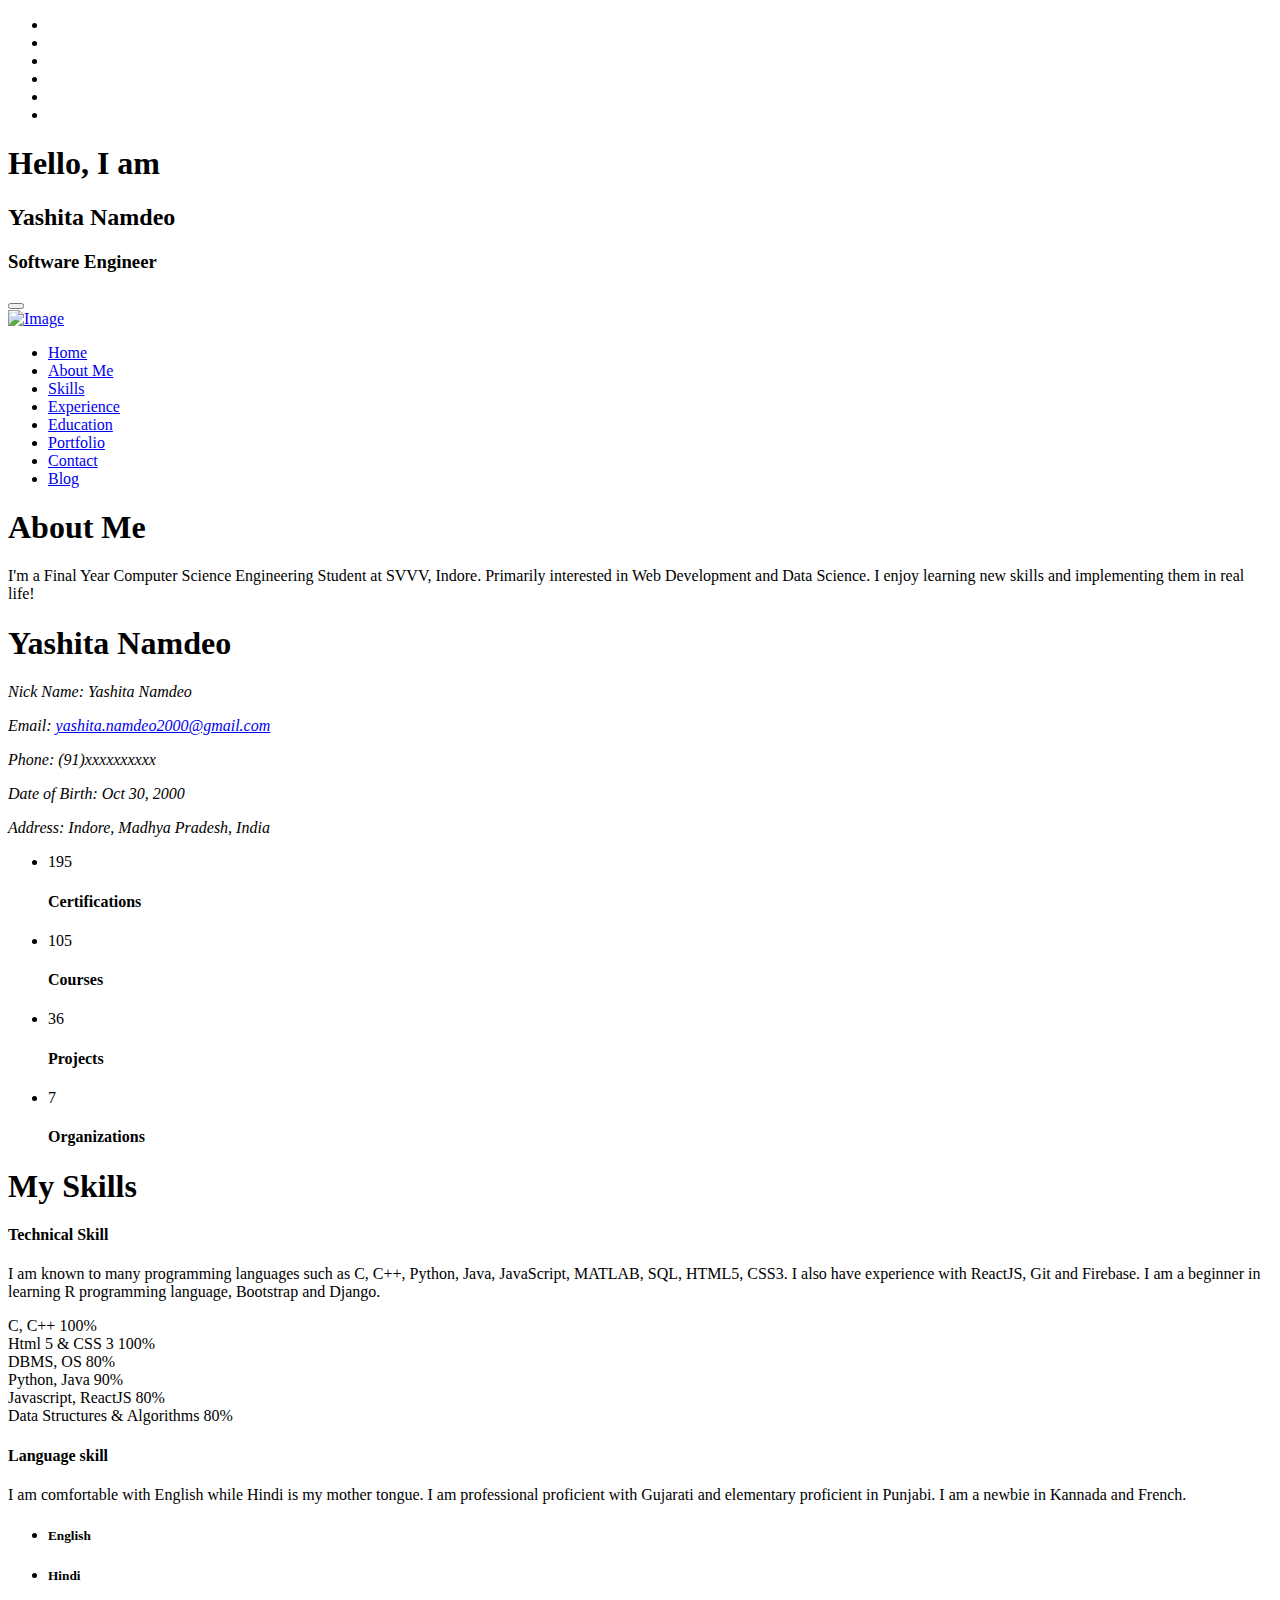
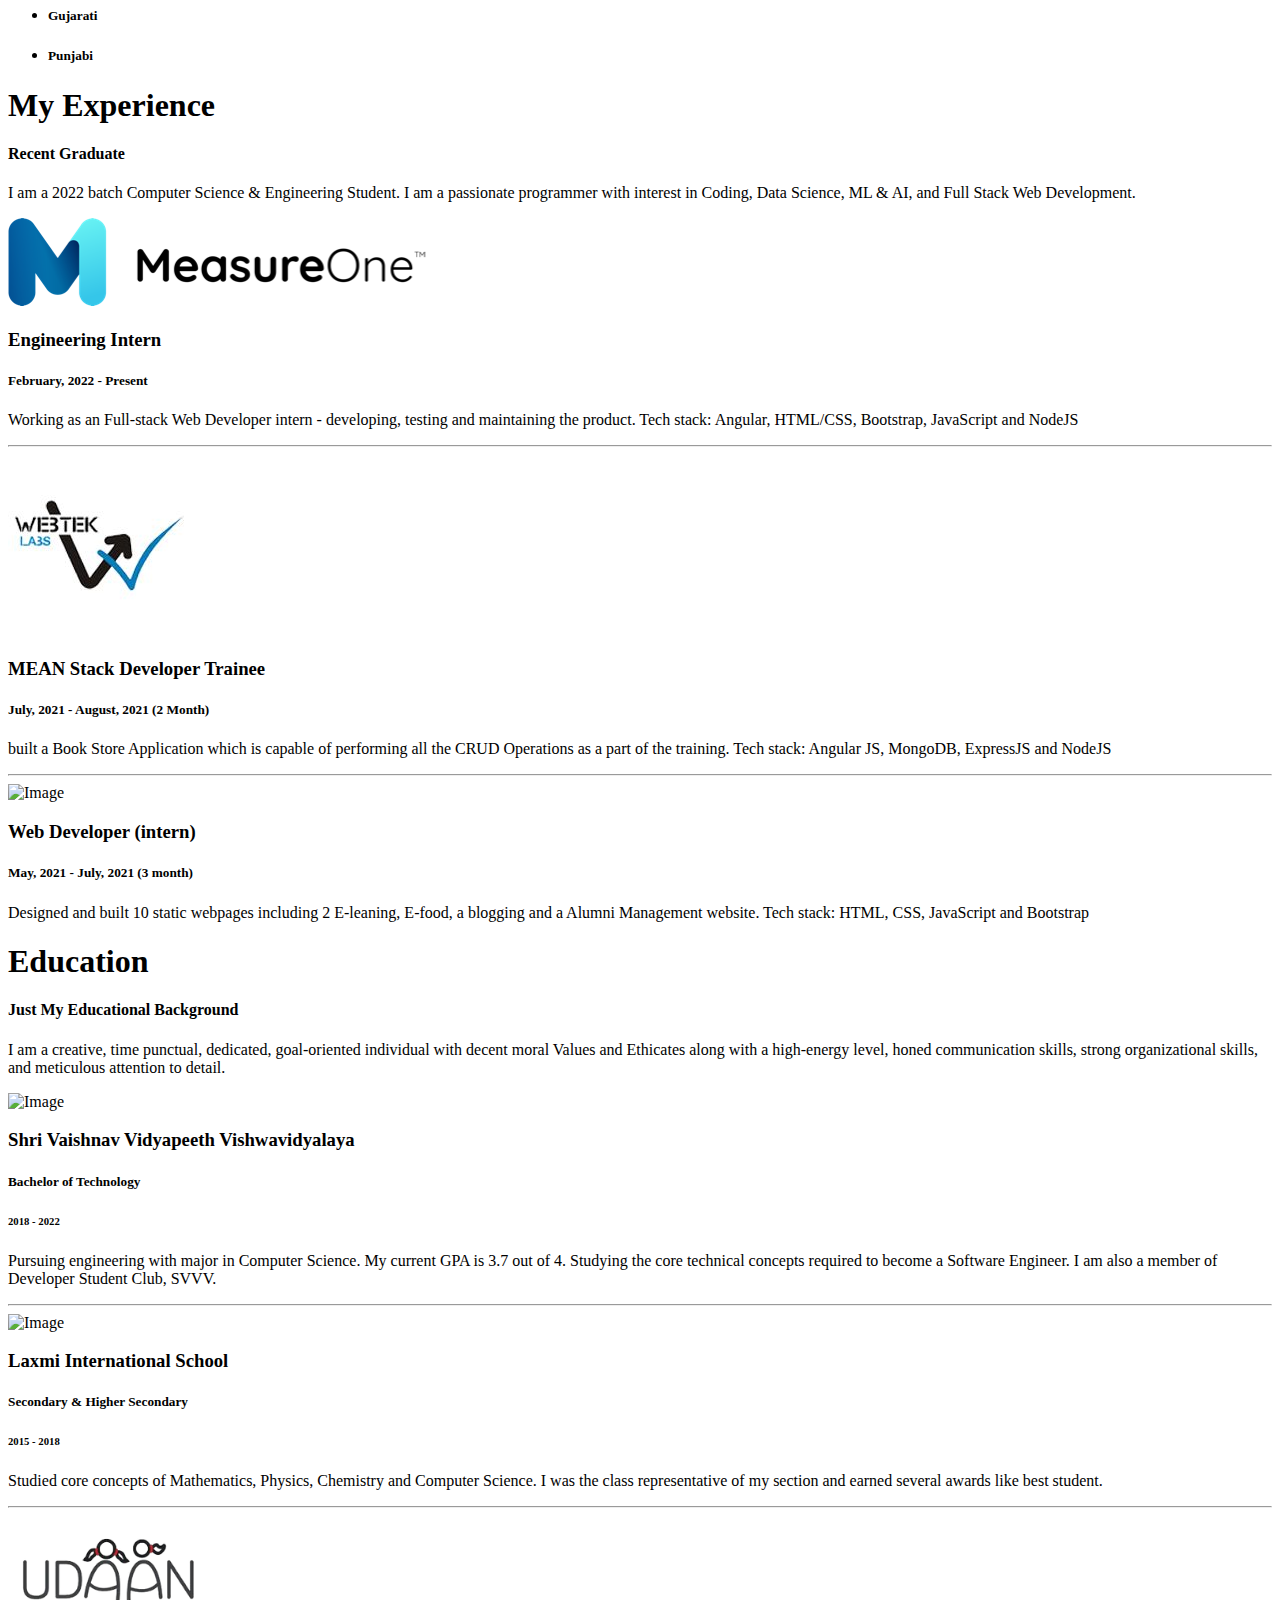
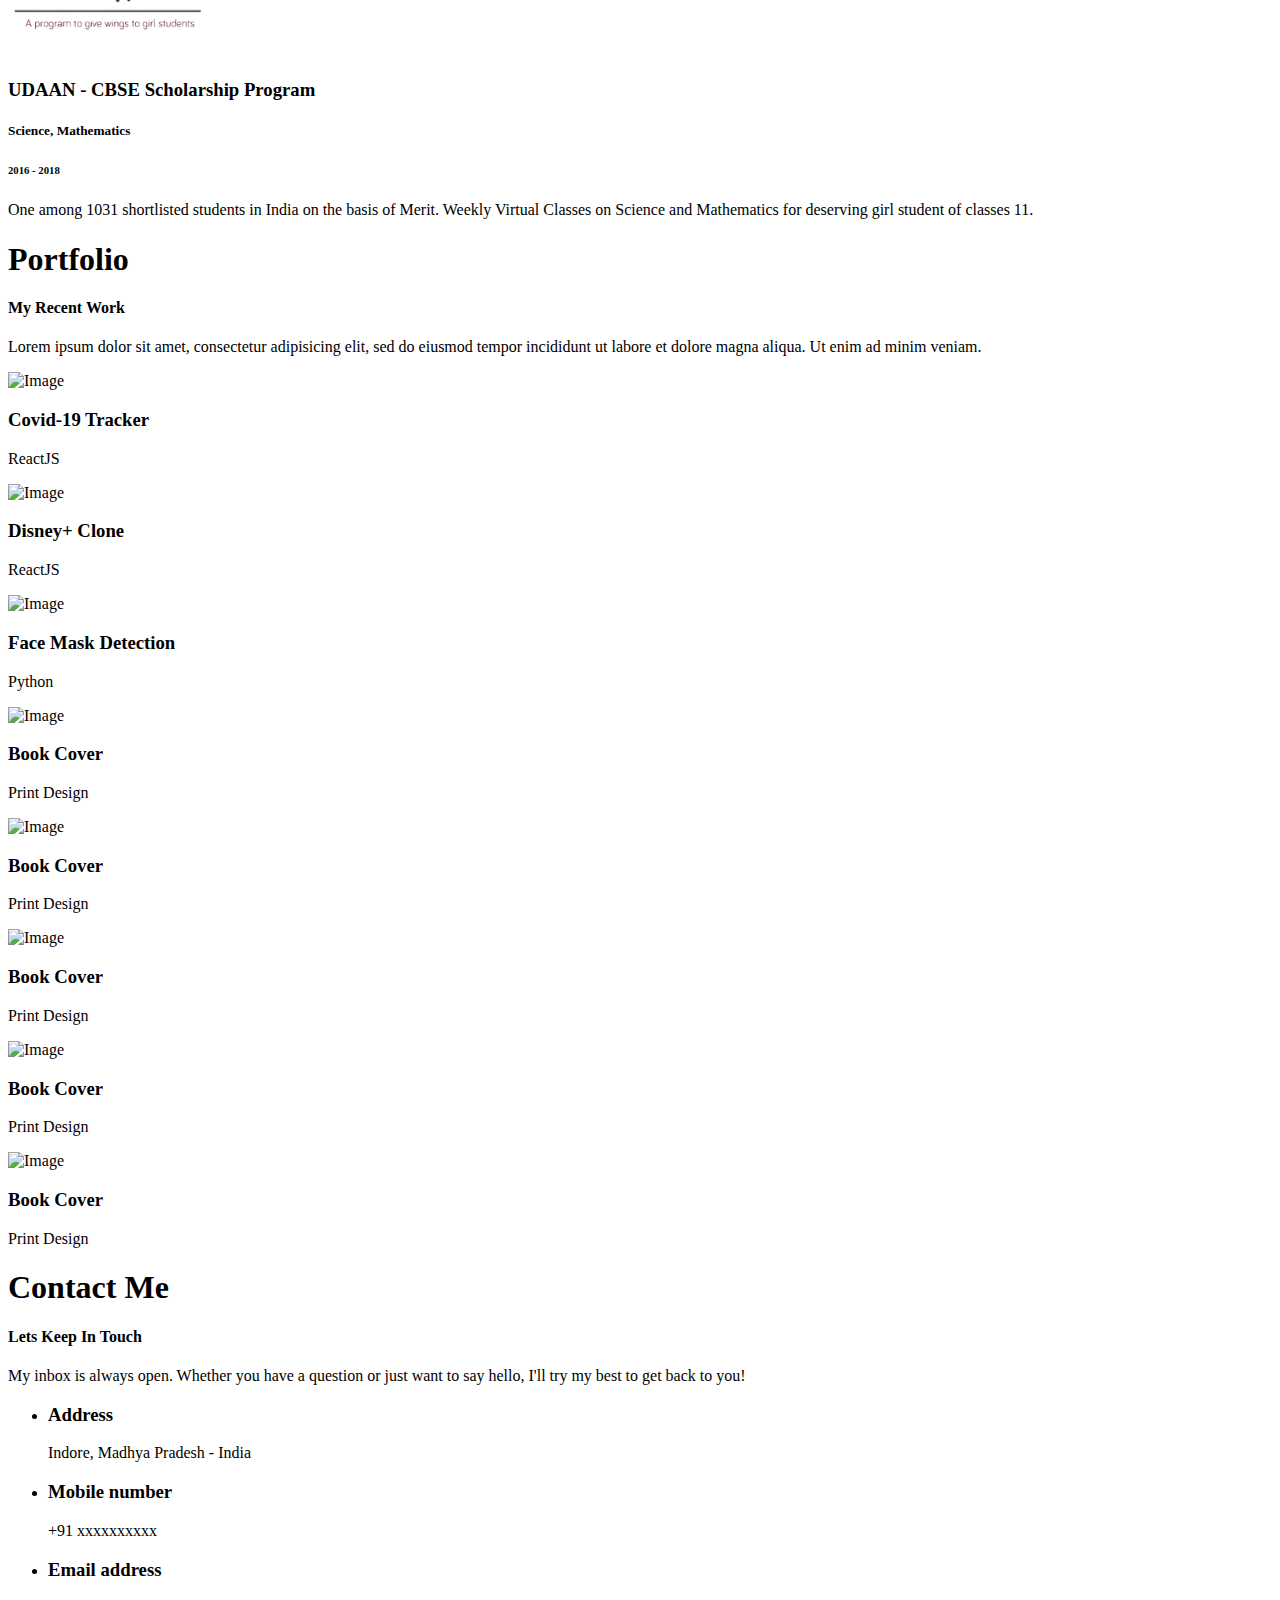
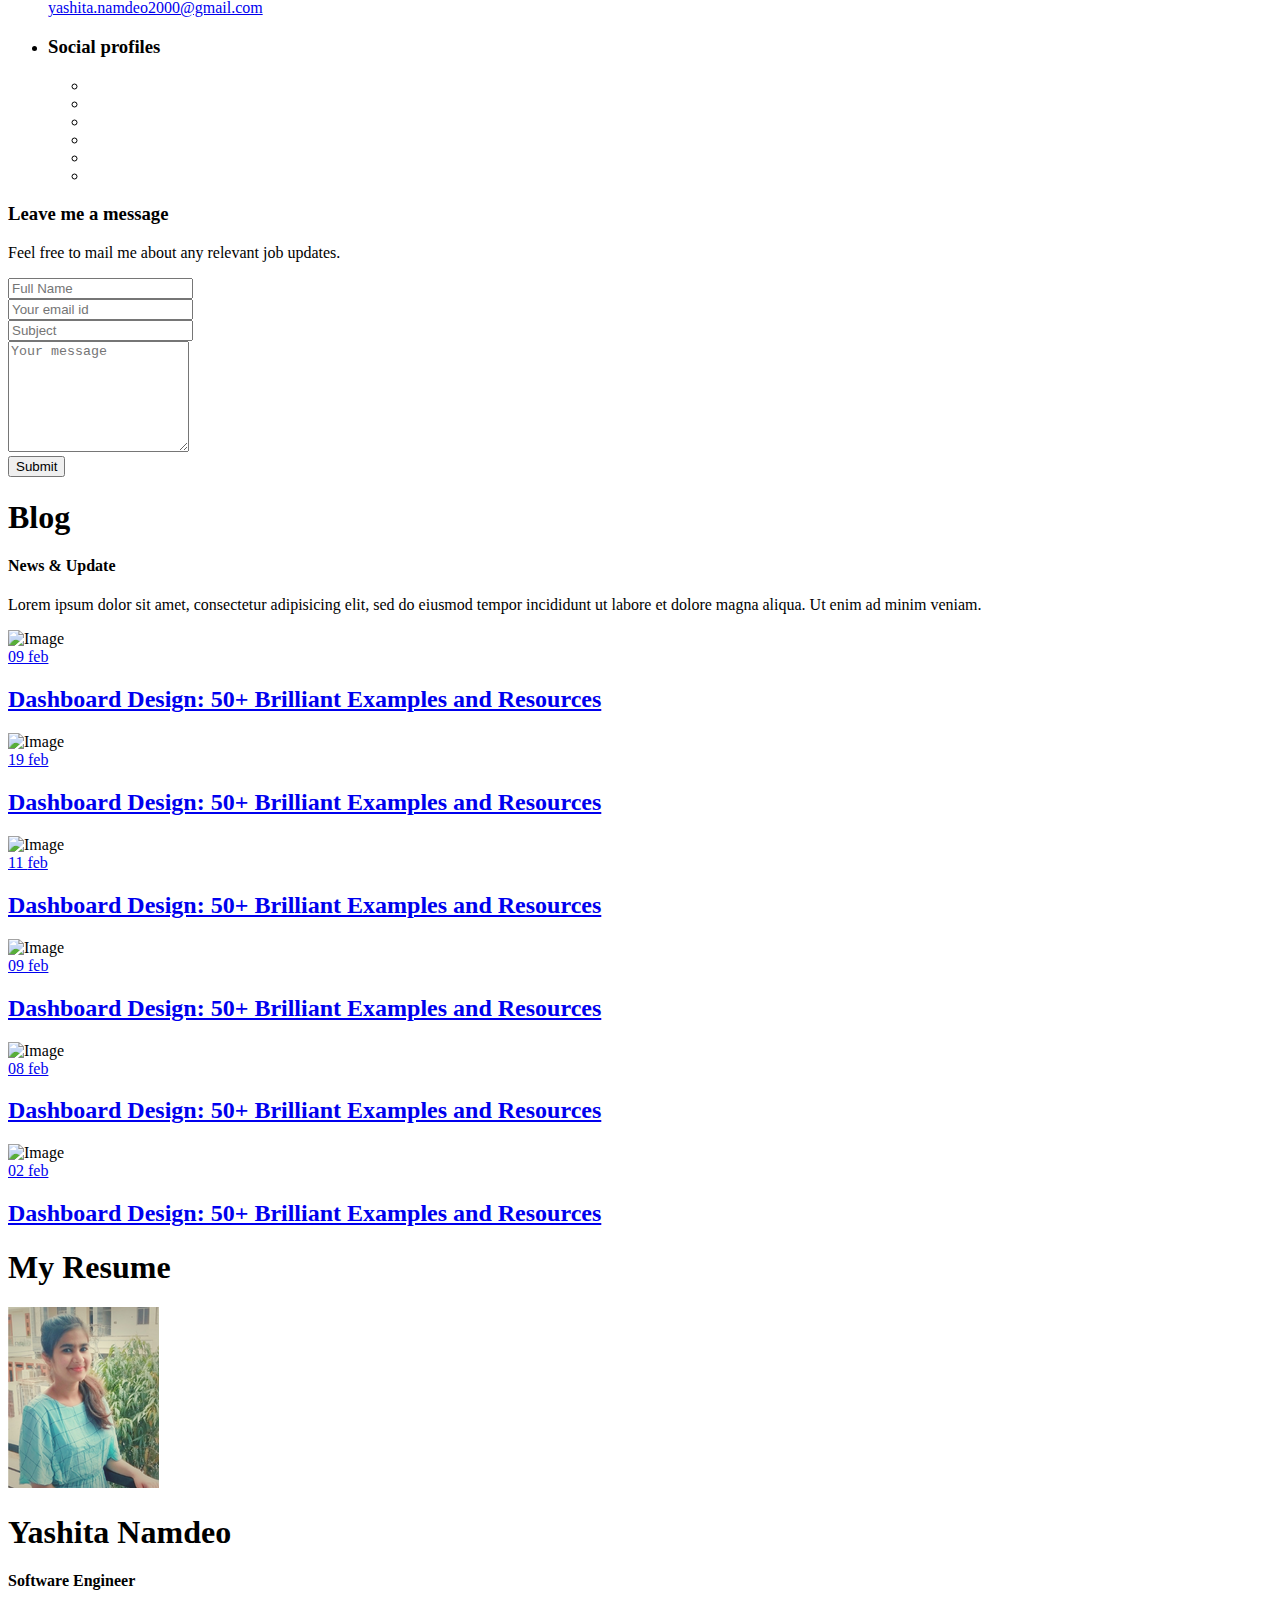
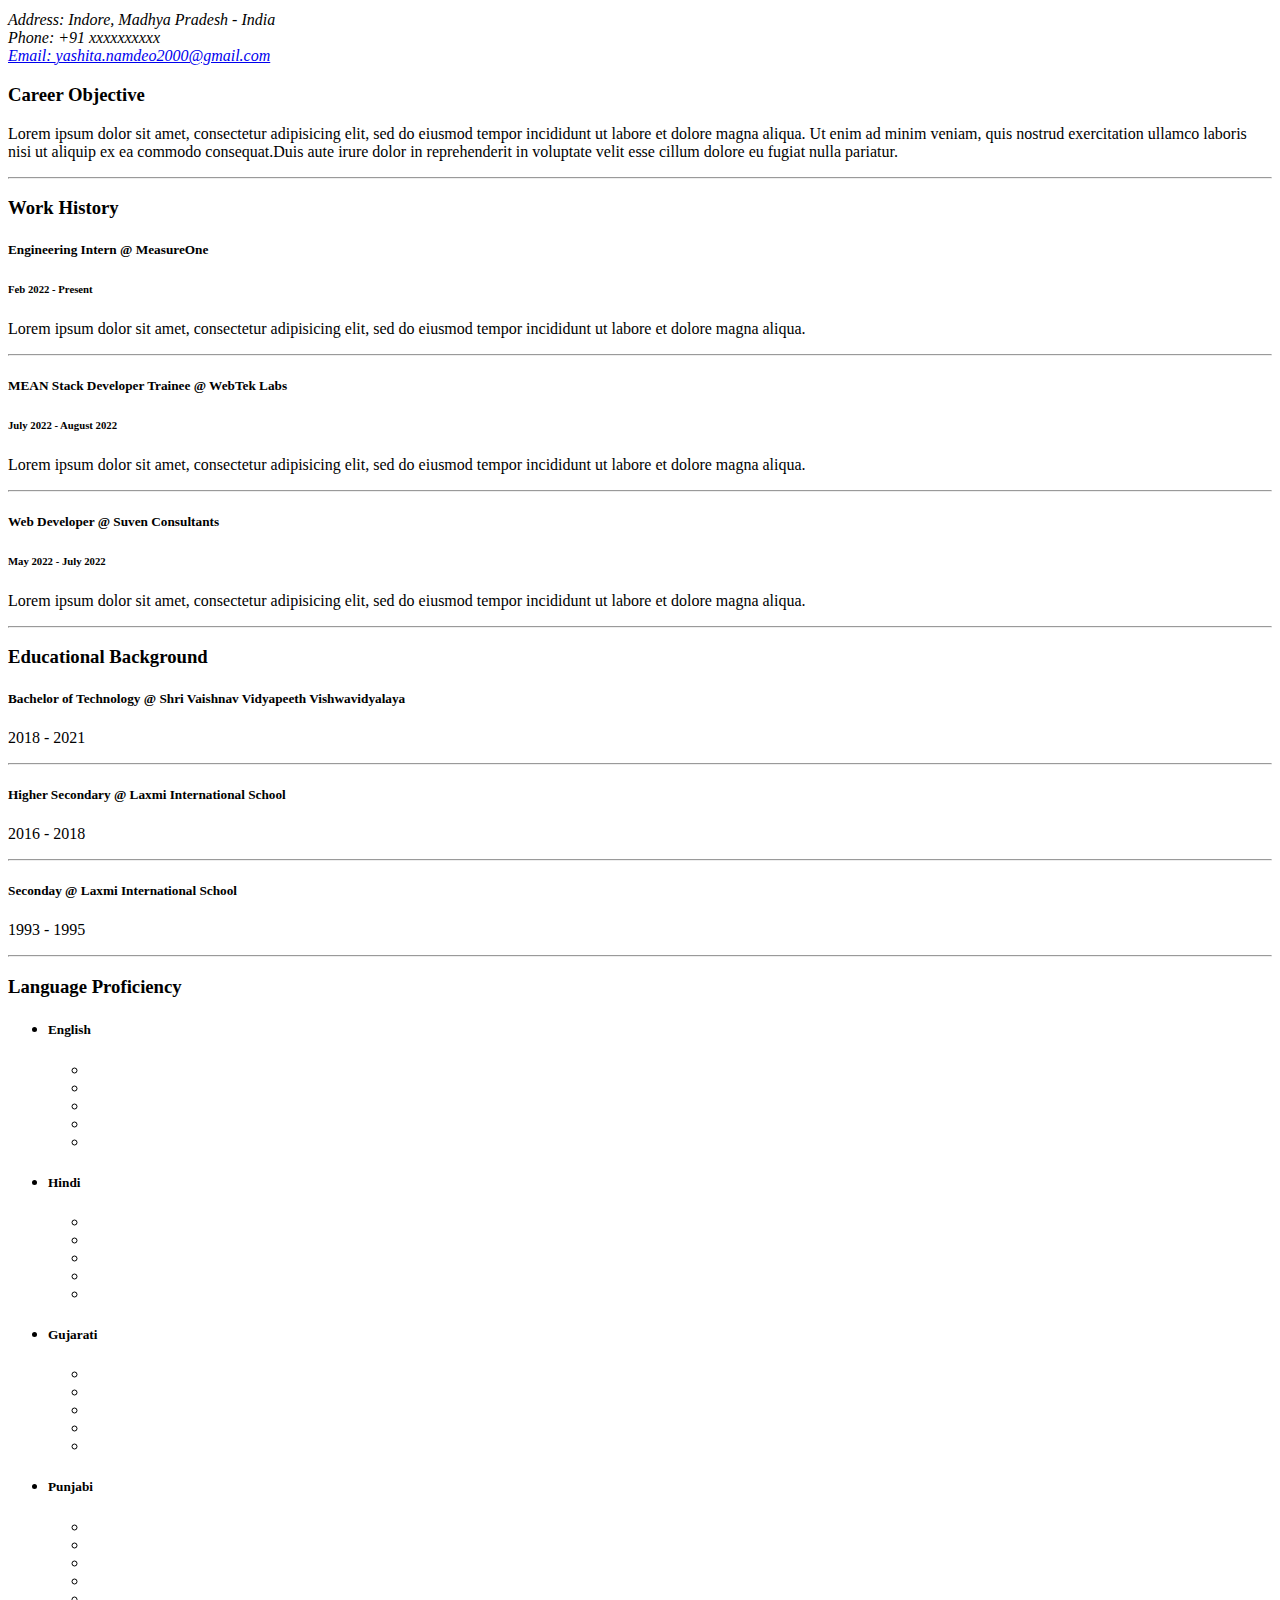
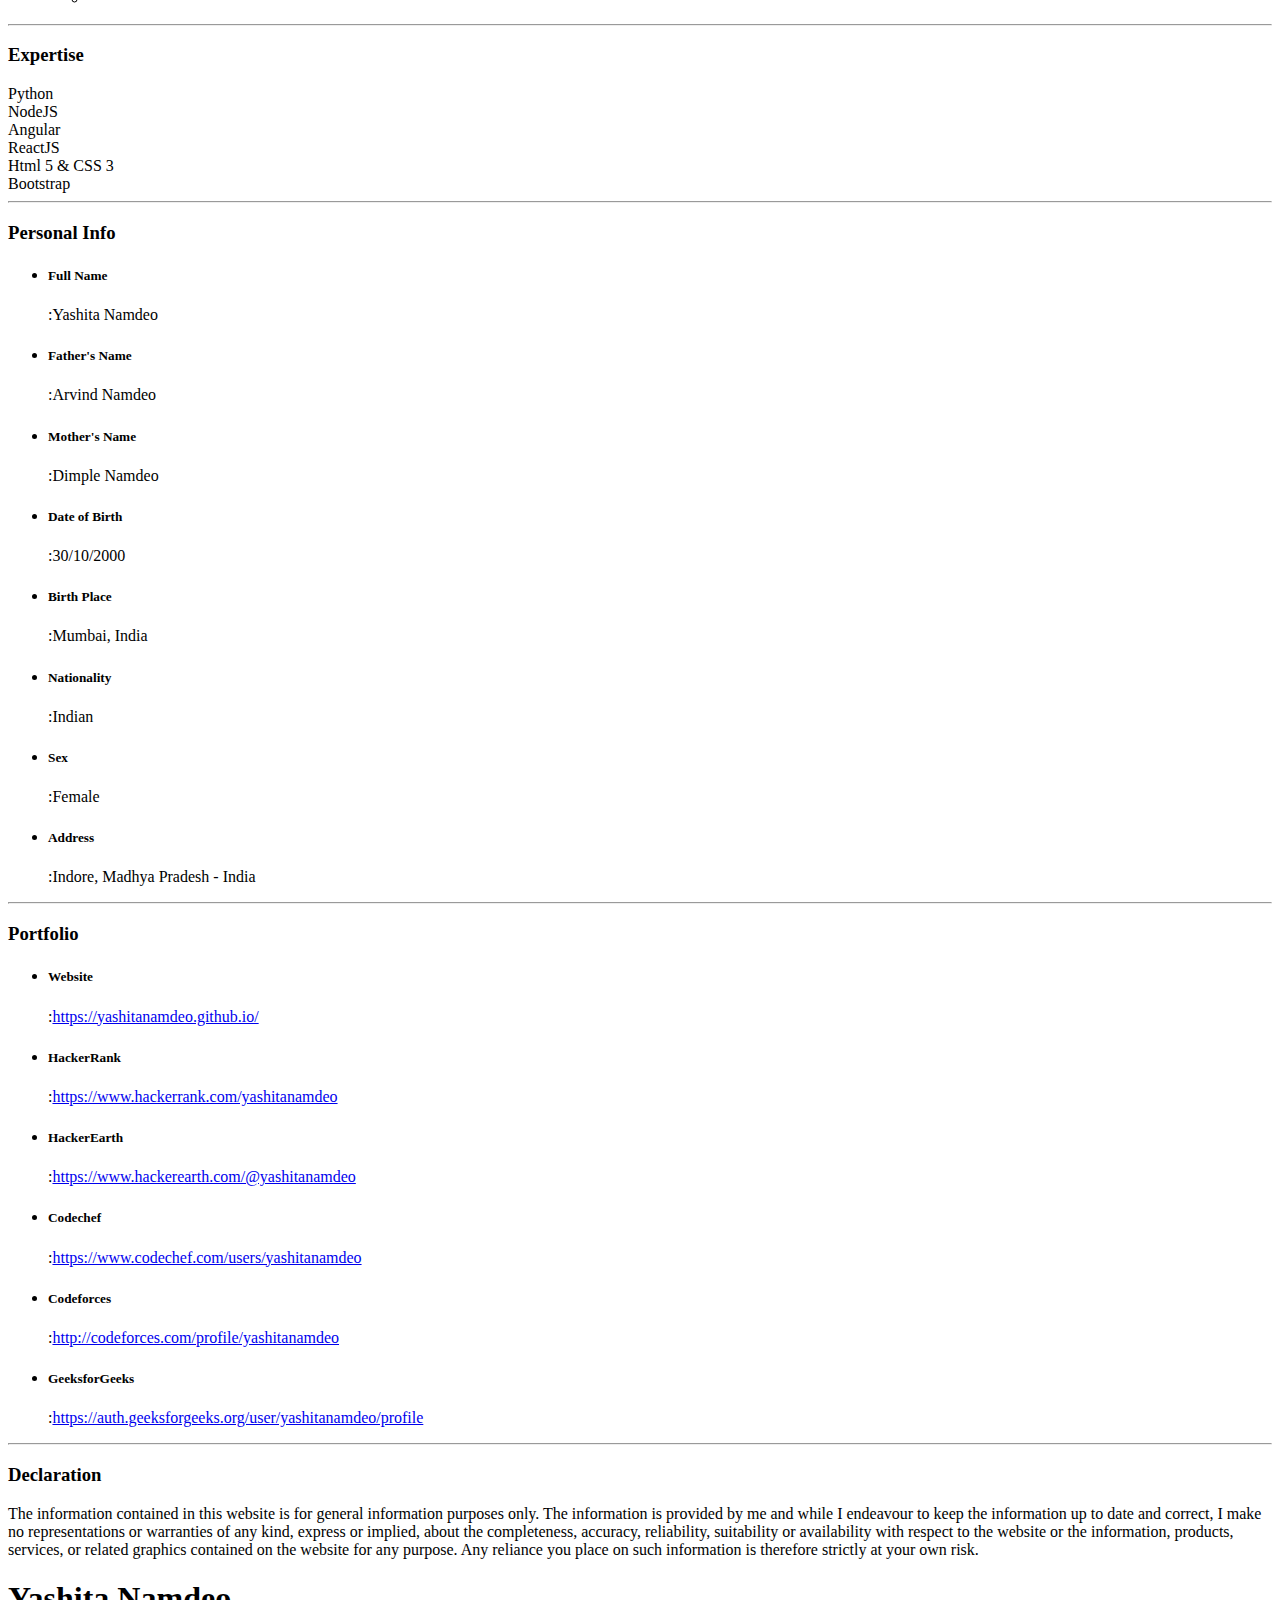
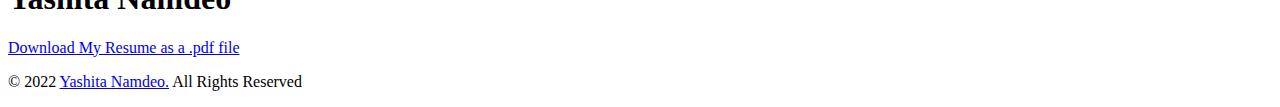
==== commit 3f626008: "updated Declaration" ====
--- a/index-two.html
+++ b/index-two.html
@@ -1506,13 +1506,7 @@
                   </div>
                   <div class="sub-content">
                     <p>
-                      Lorem ipsum dolor sit amet, consectetur adipisicing elit,
-                      sed do eiusmod tempor incididunt ut labore et dolore magna
-                      aliqua. Ut enim ad minim veniam, quis nostrud exercitation
-                      ullamco laboris nisi ut aliquip ex ea commodo
-                      consequat.Duis aute irure dolor in reprehenderit in
-                      voluptate velit esse cillum dolore eu fugiat nulla
-                      pariatur.
+                      The information contained in this website is for general information purposes only. The information is provided by me and while I endeavour to keep the information up to date and correct, I make no representations or warranties of any kind, express or implied, about the completeness, accuracy, reliability, suitability or availability with respect to the website or the information, products, services, or related graphics contained on the website for any purpose. Any reliance you place on such information is therefore strictly at your own risk.
                     </p>
                     <div class="signature">
                       <h1>Yashita Namdeo</h1>
@@ -1521,7 +1515,7 @@
                 </div>
               </div>
               <div class="button">
-                <a href="#" class="btn btn-primary"
+                <a href="https://yashitanamdeo.github.io/resume.pdf" class="btn btn-primary"
                   >Download My Resume as a .pdf file</a
                 >
               </div>
@@ -1533,7 +1527,7 @@
         <div class="container text-center">
           <div class="footer">
             <p>
-              &copy; 2021 <a href="#">Yashita Namdeo.</a> All Rights Reserved
+              &copy; 2022 <a href="#">Yashita Namdeo.</a> All Rights Reserved
             </p>
           </div>
         </div>
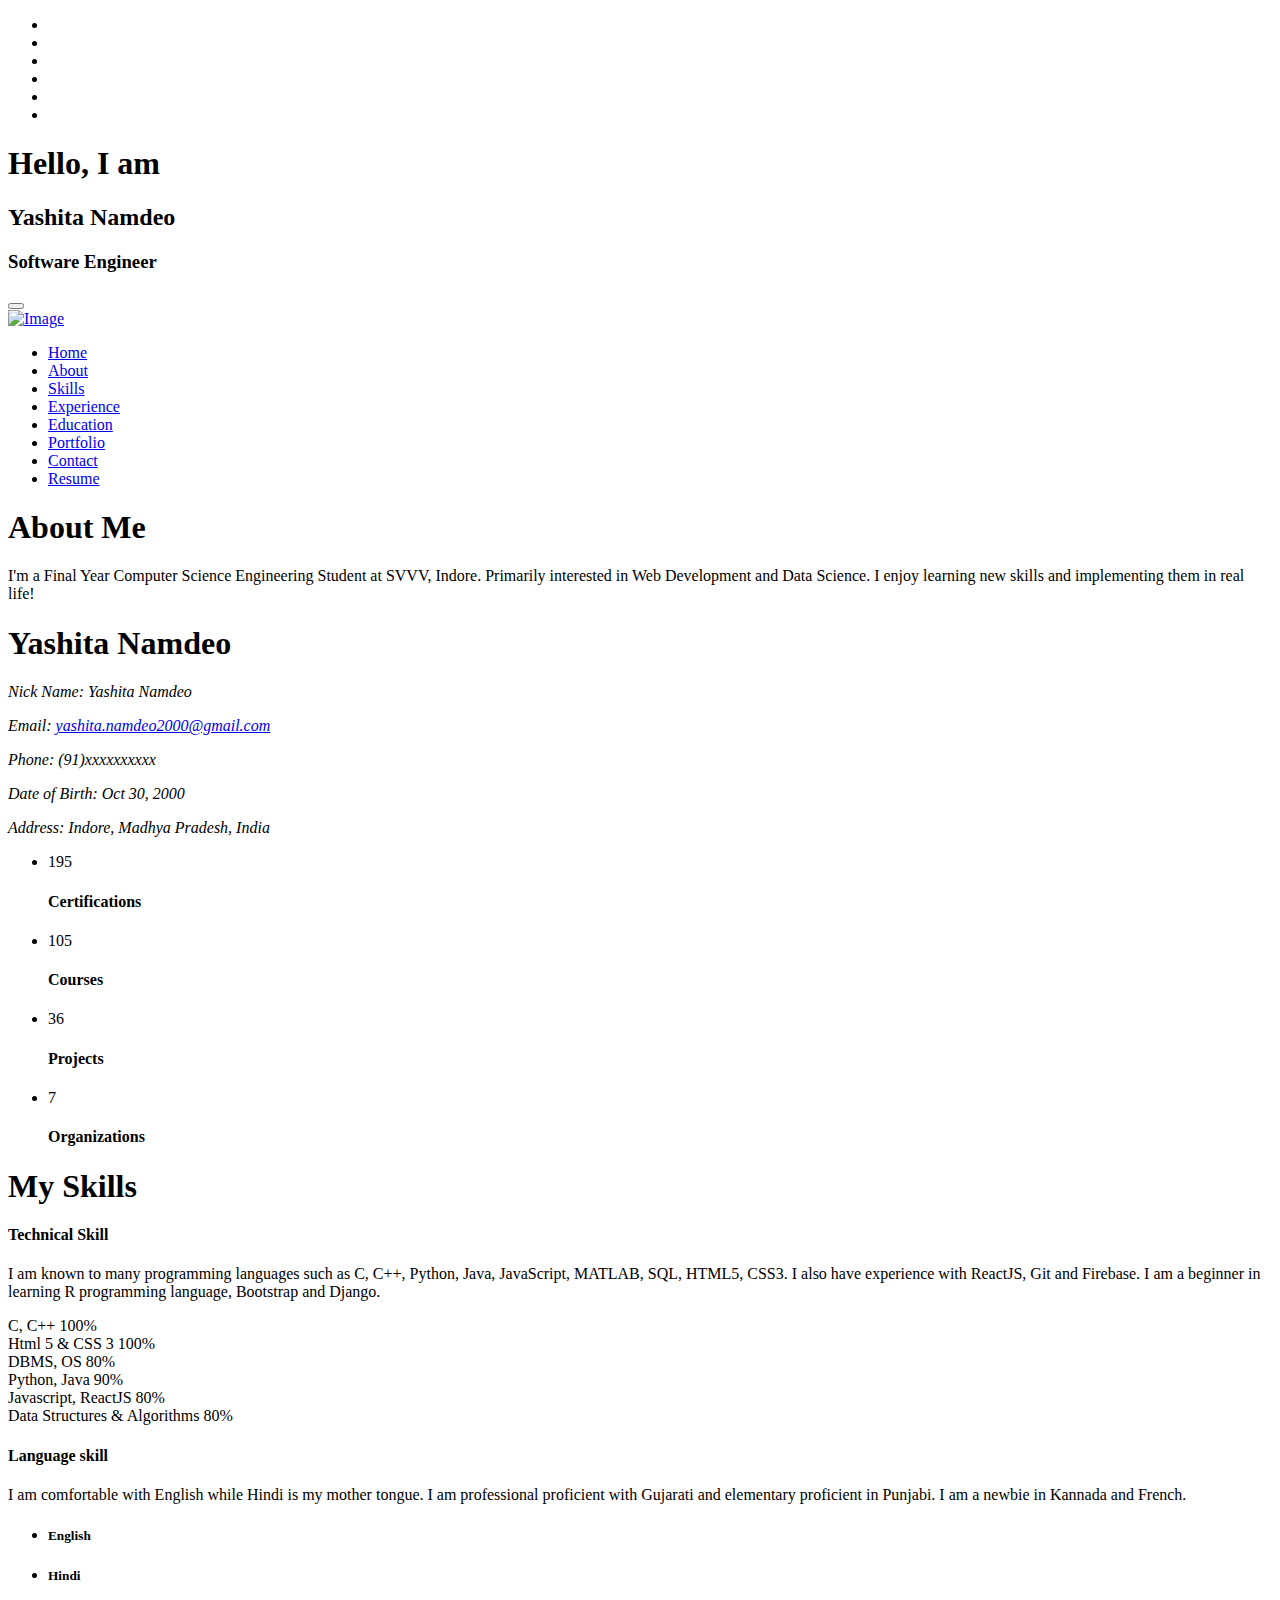
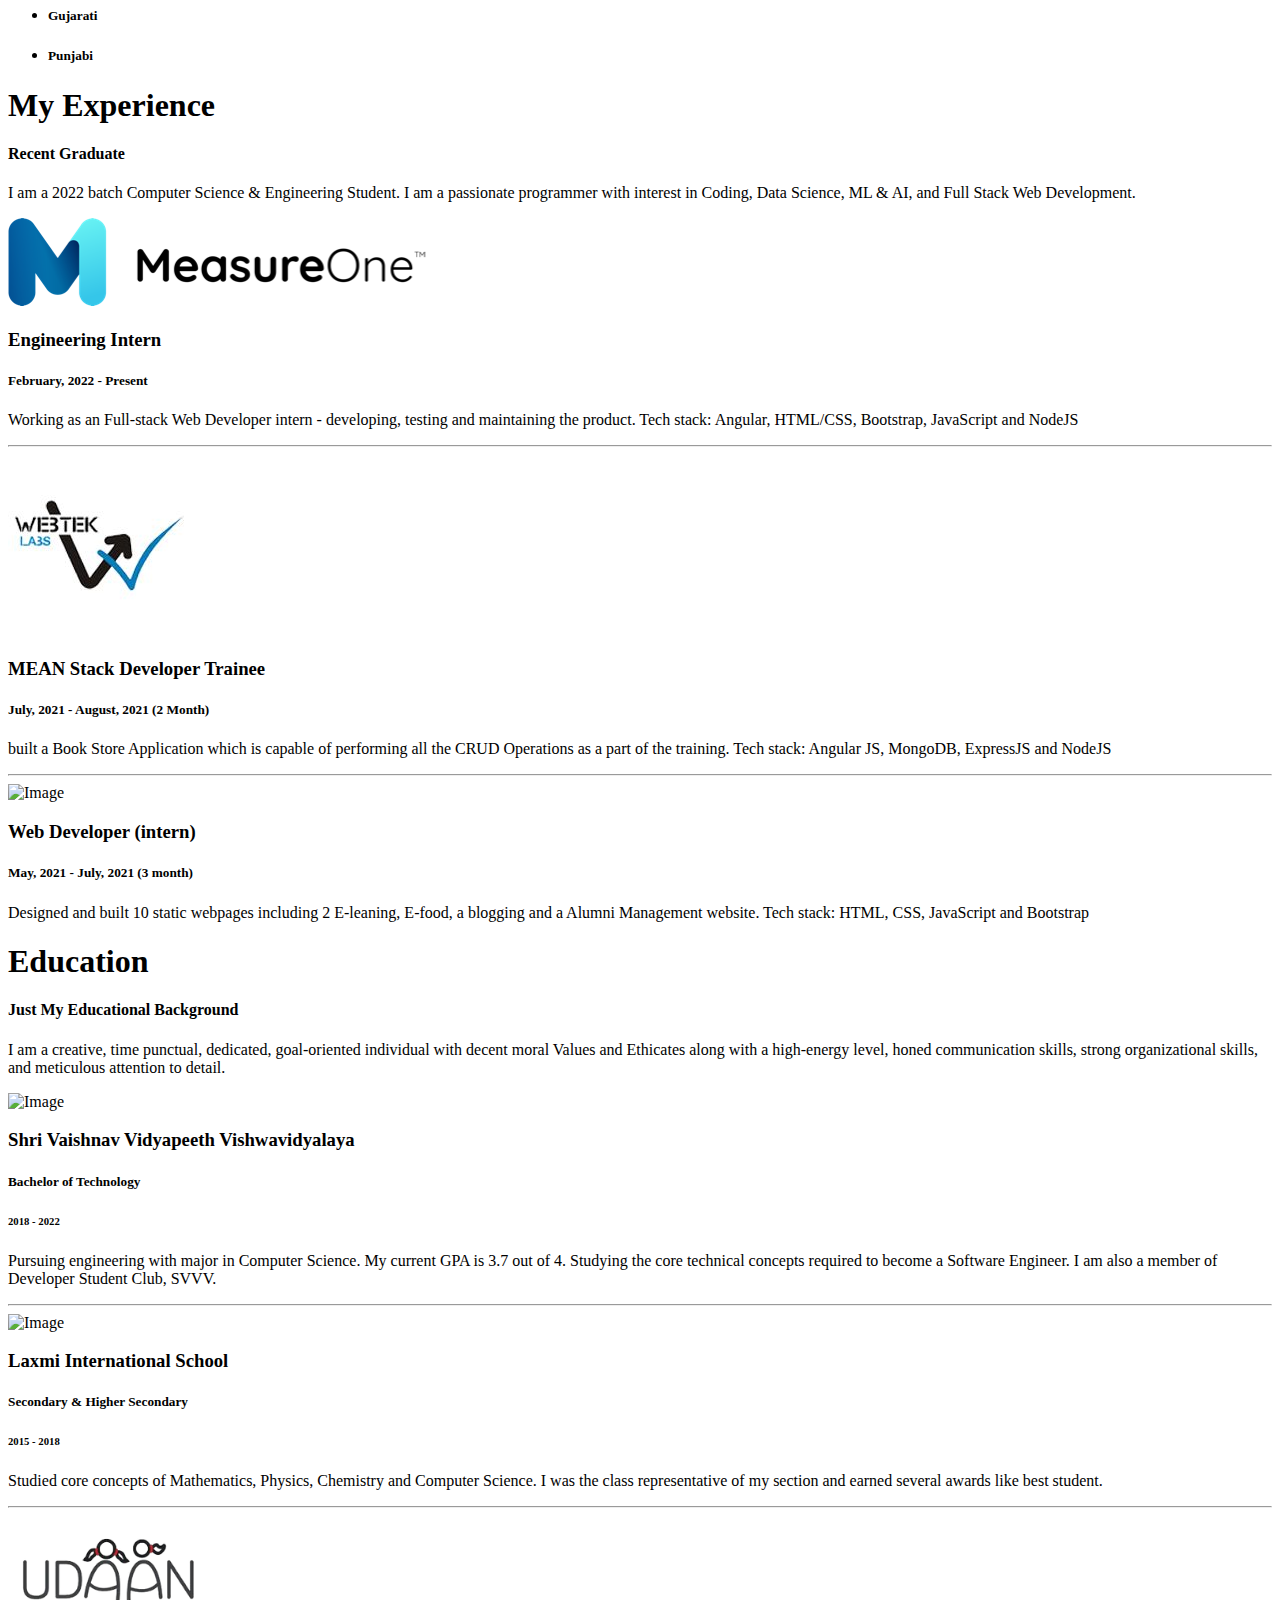
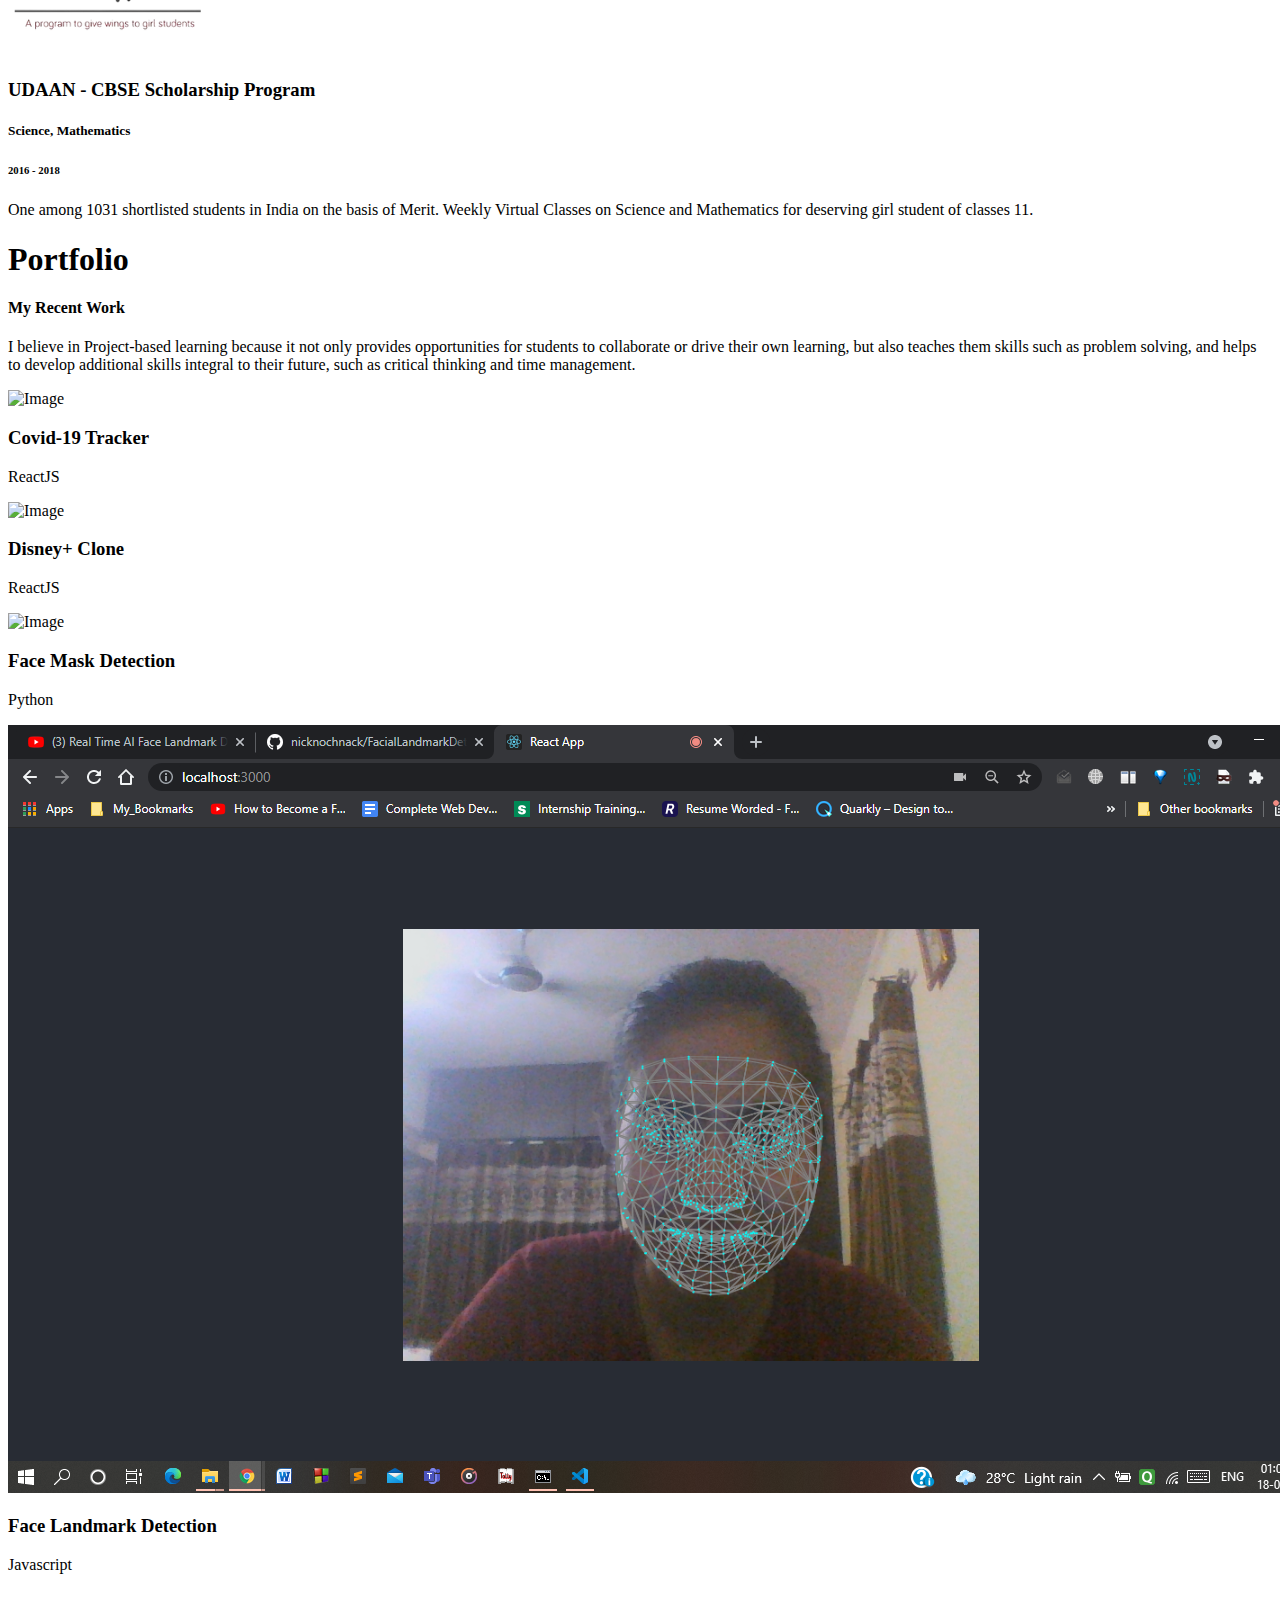
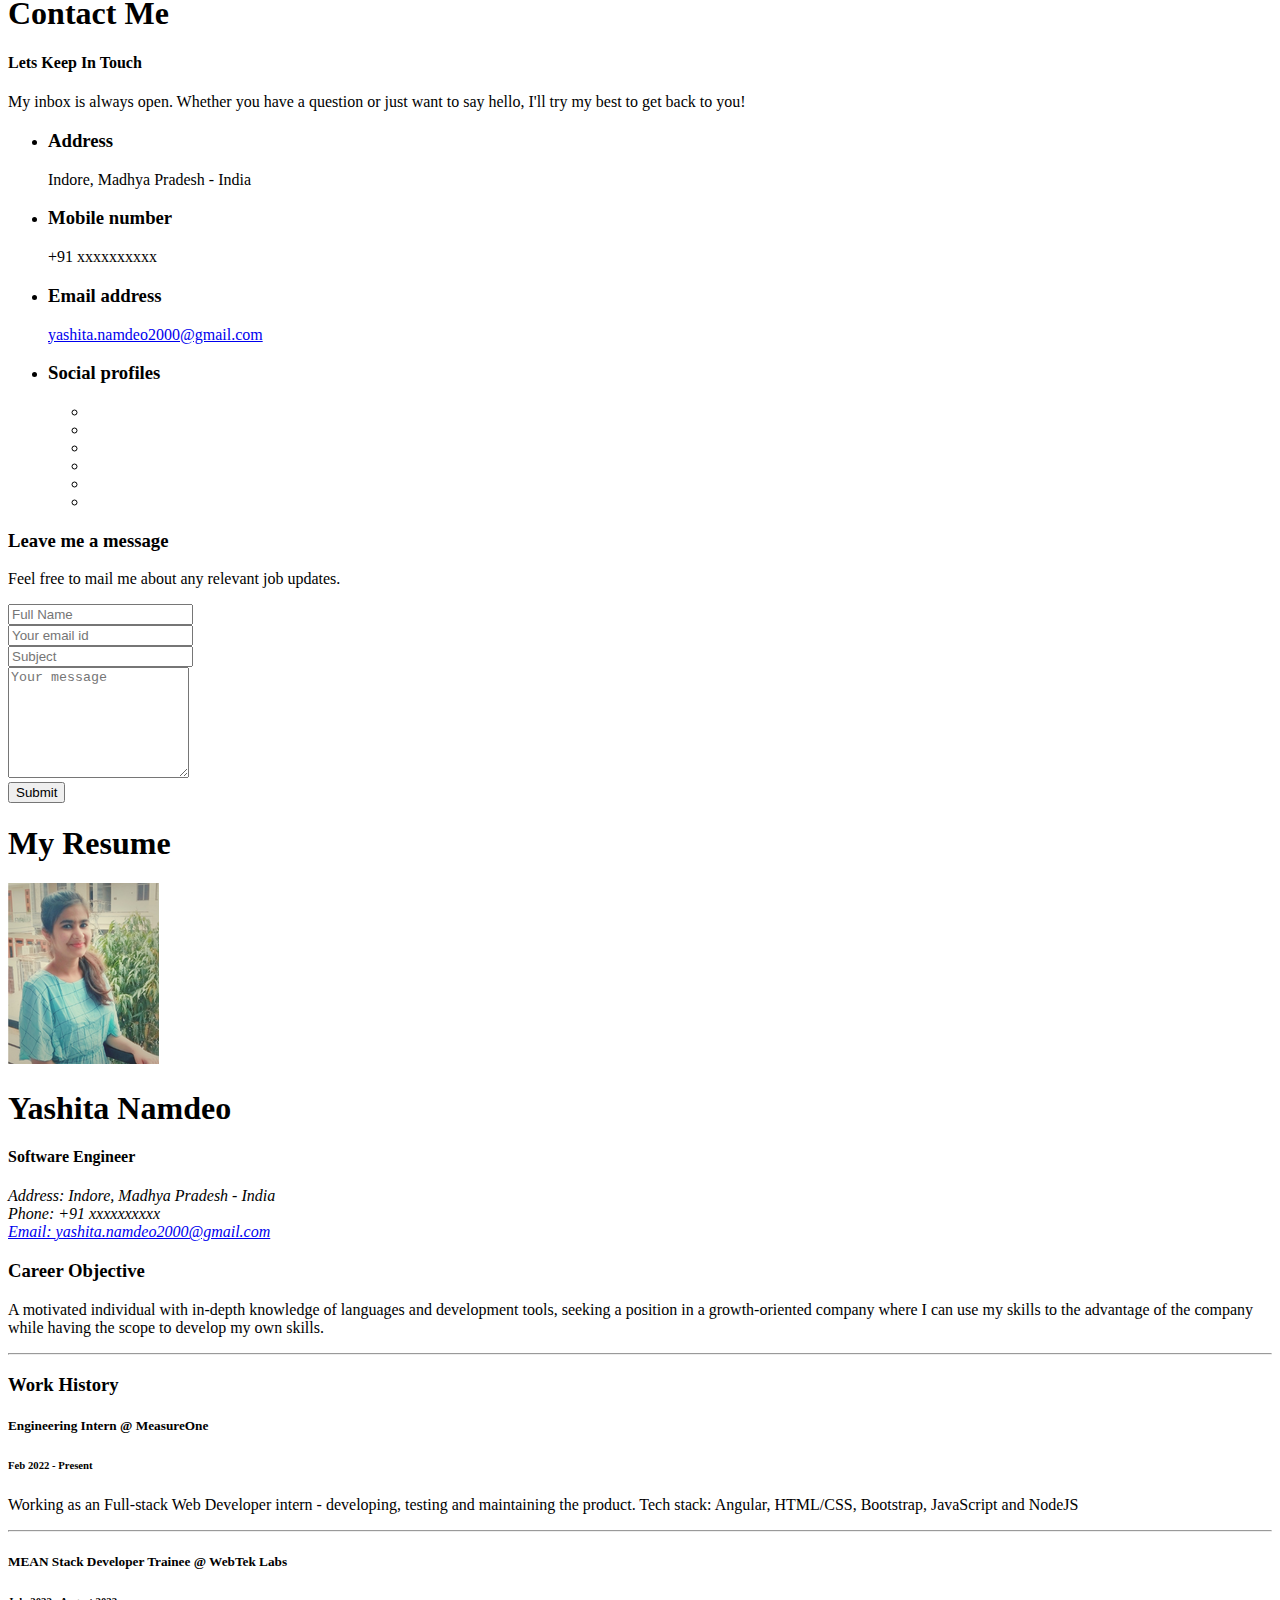
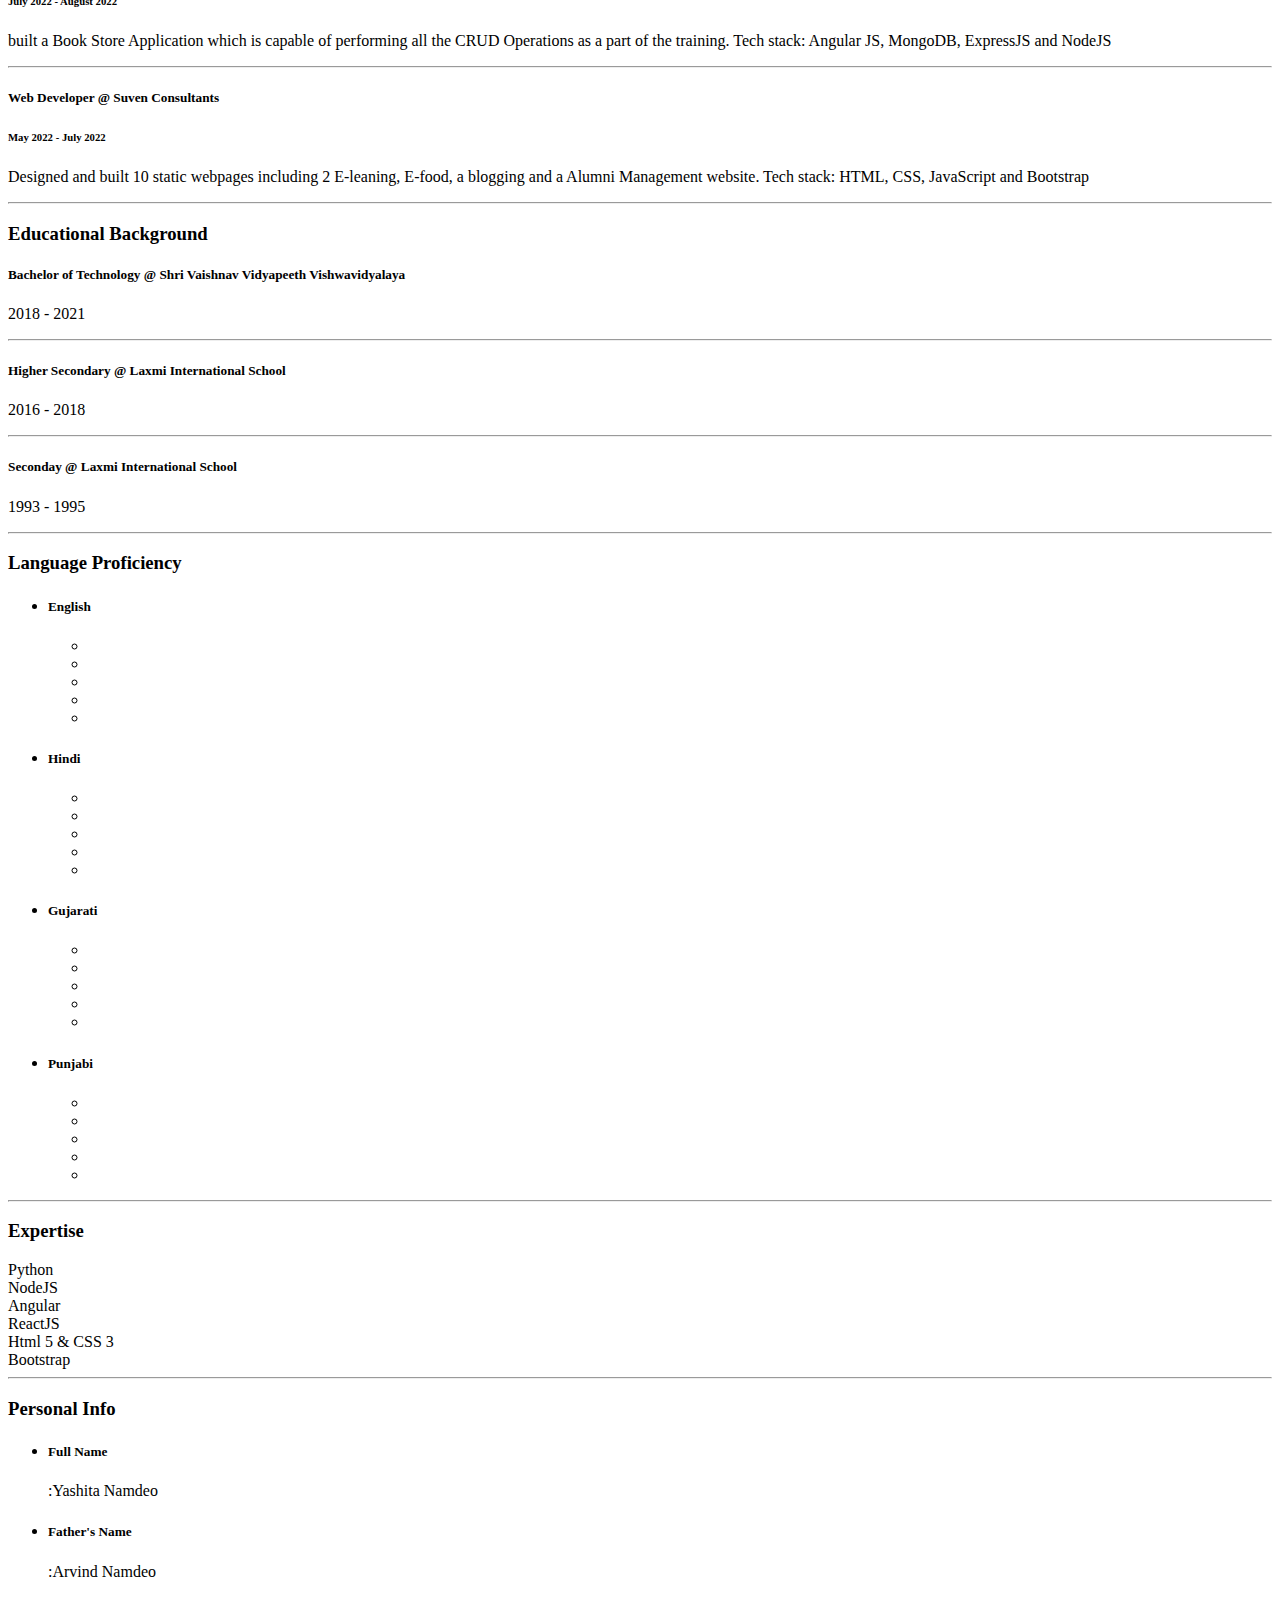
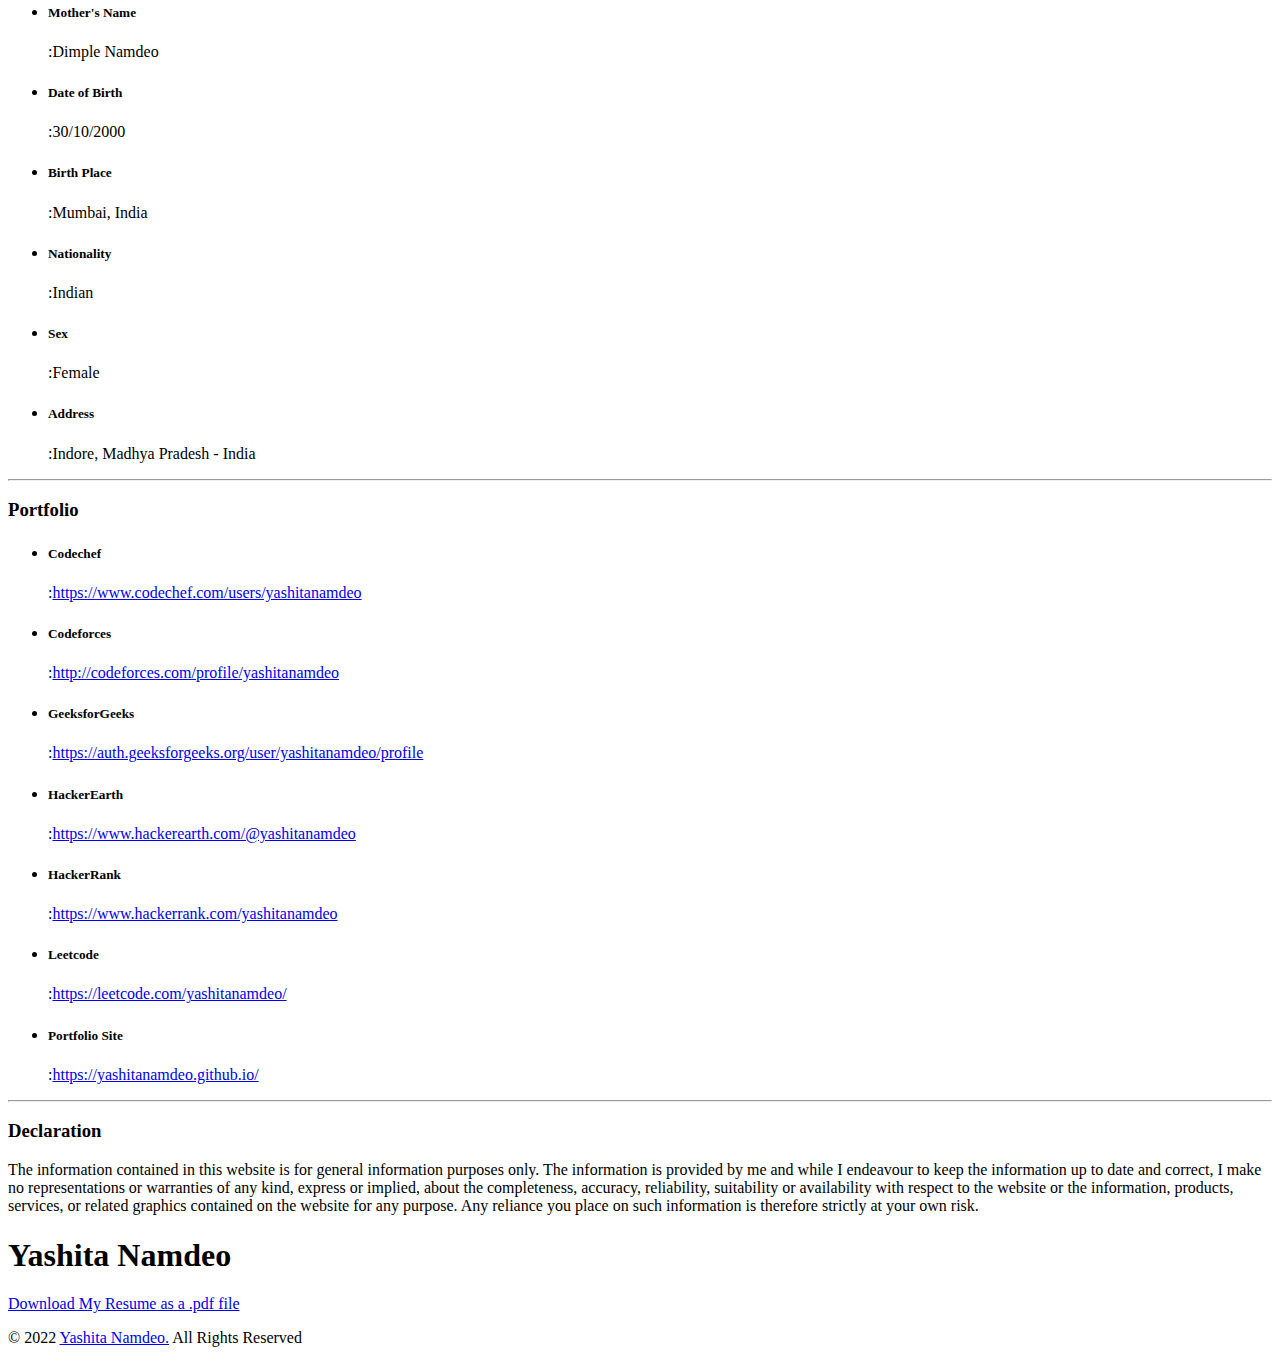
==== commit 372f8e60: "updated profile" ====
--- a/index-two.html
+++ b/index-two.html
@@ -141,13 +141,13 @@
                   <li class="scroll current">
                     <a href="#home-banner">Home</a>
                   </li>
-                  <li class="scroll"><a href="#about">About Me</a></li>
+                  <li class="scroll"><a href="#about">About</a></li>
                   <li class="scroll"><a href="#skill">Skills</a></li>
                   <li class="scroll"><a href="#exprience">Experience</a></li>
                   <li class="scroll"><a href="#education">Education</a></li>
                   <li class="scroll"><a href="#portfolio">Portfolio</a></li>
                   <li class="scroll"><a href="#contact">Contact</a></li>
-                  <li class="scroll"><a href="#blog">Blog</a></li>
+                  <li class="scroll"><a href="#profile">Resume</a></li>
                 </ul>
               </nav>
             </div>
@@ -586,9 +586,7 @@
               <div class="text-info">
                 <h4>My Recent Work</h4>
                 <p>
-                  Lorem ipsum dolor sit amet, consectetur adipisicing elit, sed
-                  do eiusmod tempor incididunt ut labore et dolore magna aliqua.
-                  Ut enim ad minim veniam.
+                  I believe in Project-based learning because it not only provides opportunities for students to collaborate or drive their own learning, but also teaches them skills such as problem solving, and helps to develop additional skills integral to their future, such as critical thinking and time management.
                 </p>
               </div>
               <div class="portfolio-content">
@@ -660,24 +658,24 @@
                     <div class="portfolio-item">
                       <img
                         class="img-fluid"
-                        src="images/portfolio/4.jpg"
+                        src="images/portfolio/4.png"
                         alt="Image"
                       />
                       <div class="portfolio-overlay">
                         <div class="portfolio-info">
-                          <a href="images/portfolio/4.jpg"
+                          <a href="images/portfolio/4.png"
                             ><i
                               class="fa fa-camera-retro"
                               aria-hidden="true"
                             ></i
                           ></a>
-                          <h3>Book Cover</h3>
-                          <p>Print Design</p>
+                          <h3>Face Landmark Detection</h3>
+                          <p>Javascript</p>
                         </div>
                       </div>
                     </div>
                   </div>
-                  <div class="col-sm-6">
+                  <!--<div class="col-sm-6">
                     <div class="portfolio-item">
                       <img
                         class="img-fluid"
@@ -760,7 +758,7 @@
                         </div>
                       </div>
                     </div>
-                  </div>
+                  </div> -->
                 </div>
               </div>
             </div>
@@ -942,7 +940,7 @@
           </div>
         </div>
       </div>
-      <div id="blog" class="blog-section section-padding">
+      <!-- <div id="blog" class="blog-section section-padding">
         <div class="container">
           <div class="row">
             <div class="col-md-4">
@@ -1114,7 +1112,7 @@
             </div>
           </div>
         </div>
-      </div>
+      </div> -->
       <div id="profile" class="profile-section bg-color section-padding">
         <div class="container">
           <div class="row">
@@ -1155,13 +1153,9 @@
                   </div>
                   <div class="sub-content">
                     <p>
-                      Lorem ipsum dolor sit amet, consectetur adipisicing elit,
-                      sed do eiusmod tempor incididunt ut labore et dolore magna
-                      aliqua. Ut enim ad minim veniam, quis nostrud exercitation
-                      ullamco laboris nisi ut aliquip ex ea commodo
-                      consequat.Duis aute irure dolor in reprehenderit in
-                      voluptate velit esse cillum dolore eu fugiat nulla
-                      pariatur.
+                      A motivated individual with in-depth knowledge of languages and development tools,
+                      seeking a position in a growth-oriented company where I can use my skills to the 
+                      advantage of the company while having the scope to develop my own skills.
                     </p>
                   </div>
                 </div>
@@ -1178,9 +1172,9 @@
                       <h5>Engineering Intern @ MeasureOne</h5>
                       <h6>Feb 2022 - Present</h6>
                       <p>
-                        Lorem ipsum dolor sit amet, consectetur adipisicing
-                        elit, sed do eiusmod tempor incididunt ut labore et
-                        dolore magna aliqua.
+                        Working as an Full-stack Web Developer intern - developing,
+                        testing and maintaining the product. Tech stack: Angular,
+                        HTML/CSS, Bootstrap, JavaScript and NodeJS
                       </p>
                     </div>
                     <hr />
@@ -1188,9 +1182,10 @@
                       <h5>MEAN Stack Developer Trainee @ WebTek Labs</h5>
                       <h6>July 2022 - August 2022</h6>
                       <p>
-                        Lorem ipsum dolor sit amet, consectetur adipisicing
-                        elit, sed do eiusmod tempor incididunt ut labore et
-                        dolore magna aliqua.
+                        built a Book Store Application which is capable of
+                        performing all the CRUD Operations as a part of the
+                        training. Tech stack: Angular JS, MongoDB, ExpressJS and
+                        NodeJS
                       </p>
                     </div>
                     <hr />
@@ -1198,9 +1193,9 @@
                       <h5>Web Developer @ Suven Consultants</h5>
                       <h6>May 2022 - July 2022</h6>
                       <p>
-                        Lorem ipsum dolor sit amet, consectetur adipisicing
-                        elit, sed do eiusmod tempor incididunt ut labore et
-                        dolore magna aliqua.
+                        Designed and built 10 static webpages including 2 E-leaning,
+                        E-food, a blogging and a Alumni Management website. Tech
+                        stack: HTML, CSS, JavaScript and Bootstrap
                       </p>
                     </div>
                     <!-- <hr />
@@ -1468,30 +1463,34 @@
                   <div class="sub-content">
                     <ul>
                       <li>
-                        <h5>Website</h5>
-                        <span>:</span><a href="https://yashitanamdeo.github.io/">https://yashitanamdeo.github.io/</a>
+                        <h5>Codechef</h5>
+                        <span>:</span><a href="https://www.codechef.com/users/yashitanamdeo" target="_blank">https://www.codechef.com/users/yashitanamdeo</a>
+                      </li>
+                      <li>
+                        <h5>Codeforces</h5>
+                        <span>:</span><a href="http://codeforces.com/profile/yashitanamdeo" target="_blank">http://codeforces.com/profile/yashitanamdeo</a>
+                      </li>
+                      <li>
+                        <h5>GeeksforGeeks</h5>
+                        <span>:</span><a href="https://auth.geeksforgeeks.org/user/yashitanamdeo/profile" target="_blank">https://auth.geeksforgeeks.org/user/yashitanamdeo/profile</a>
+                      </li>
+                      <li>
+                        <h5>HackerEarth</h5>
+                        <span>:</span
+                        ><a href="https://www.hackerearth.com/@yashitanamdeo" target="_blank">https://www.hackerearth.com/@yashitanamdeo</a>
                       </li>
                       <li>
                         <h5>HackerRank</h5>
                         <span>:</span
-                        ><a href="https://www.hackerrank.com/yashitanamdeo">https://www.hackerrank.com/yashitanamdeo</a>
-                      </li>
-                      <li>
-                        <h5>HackerEarth</h5>
-                        <span>:</span
-                        ><a href="https://www.hackerearth.com/@yashitanamdeo">https://www.hackerearth.com/@yashitanamdeo</a>
-                      </li>
-                      <li>
-                        <h5>Codechef</h5>
-                        <span>:</span><a href="https://www.codechef.com/users/yashitanamdeo">https://www.codechef.com/users/yashitanamdeo</a>
-                      </li>
-                      <li>
-                        <h5>Codeforces</h5>
-                        <span>:</span><a href="http://codeforces.com/profile/yashitanamdeo">http://codeforces.com/profile/yashitanamdeo</a>
-                      </li>
-                      <li>
-                        <h5>GeeksforGeeks</h5>
-                        <span>:</span><a href="https://auth.geeksforgeeks.org/user/yashitanamdeo/profile">https://auth.geeksforgeeks.org/user/yashitanamdeo/profile</a>
+                        ><a href="https://www.hackerrank.com/yashitanamdeo" target="_blank">https://www.hackerrank.com/yashitanamdeo</a>
+                      </li>
+                      <li>
+                        <h5>Leetcode</h5>
+                        <span>:</span><a href="https://leetcode.com/yashitanamdeo/" target="_blank">https://leetcode.com/yashitanamdeo/</a>
+                      </li>
+                      <li>
+                        <h5>Portfolio Site</h5>
+                        <span>:</span><a href="https://yashitanamdeo.github.io/" target="_blank">https://yashitanamdeo.github.io/</a>
                       </li>
                     </ul>
                   </div>
@@ -1527,7 +1526,7 @@
         <div class="container text-center">
           <div class="footer">
             <p>
-              &copy; 2022 <a href="#">Yashita Namdeo.</a> All Rights Reserved
+              &copy; 2022 <a href="https://linkedin.com/in/yashitanamdeo">Yashita Namdeo.</a> All Rights Reserved
             </p>
           </div>
         </div>
